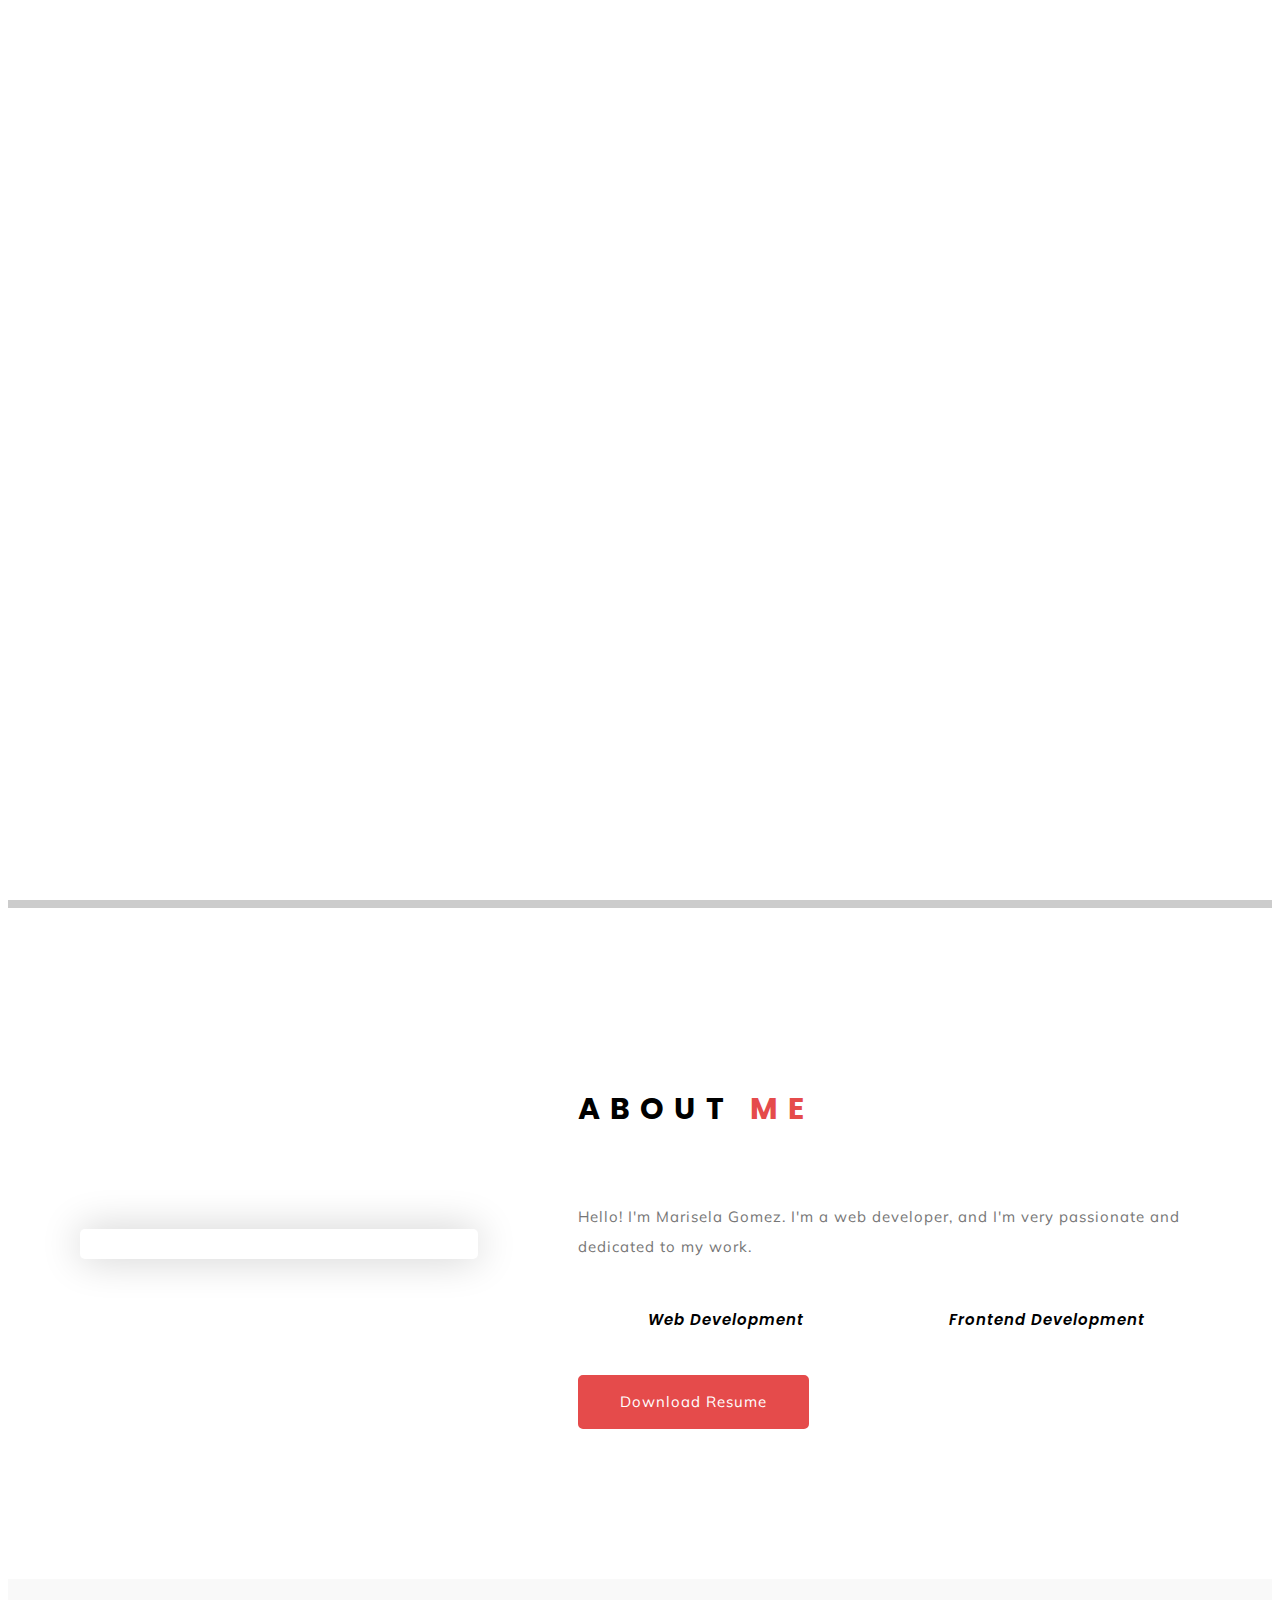
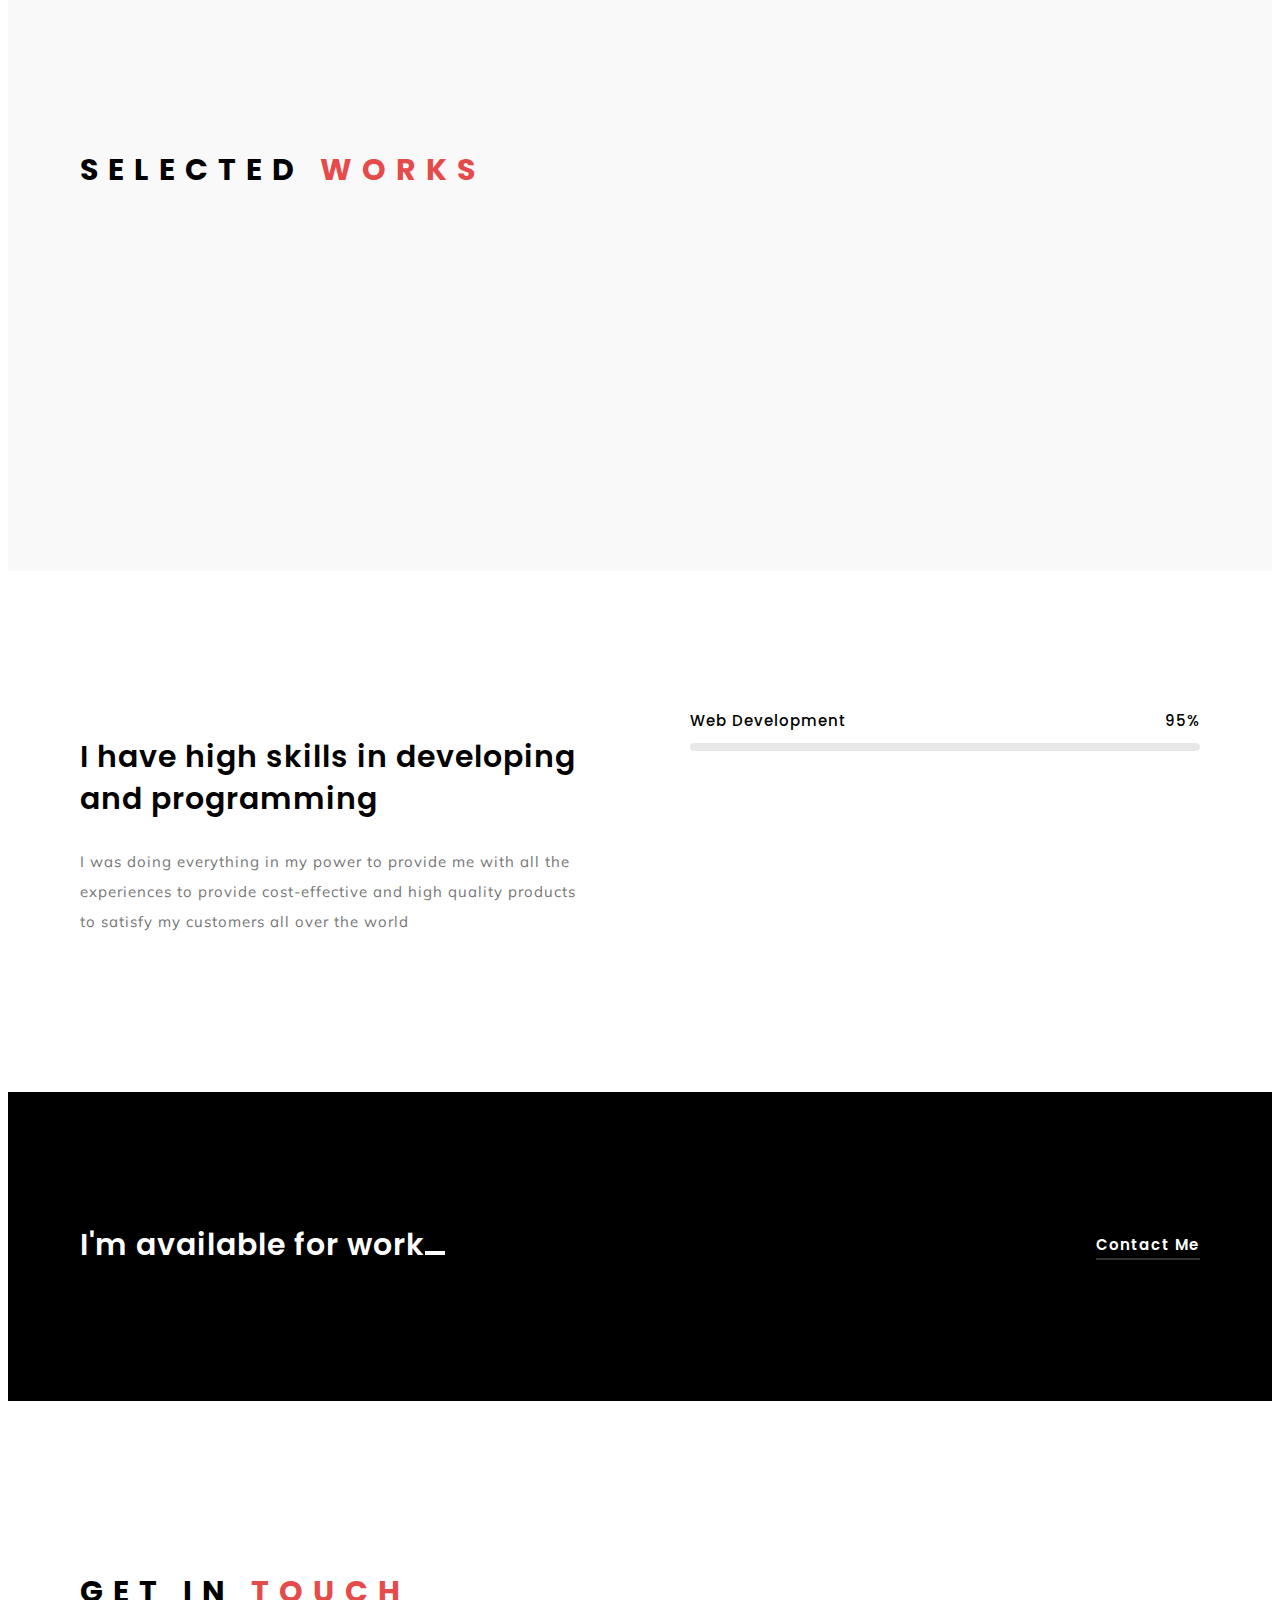
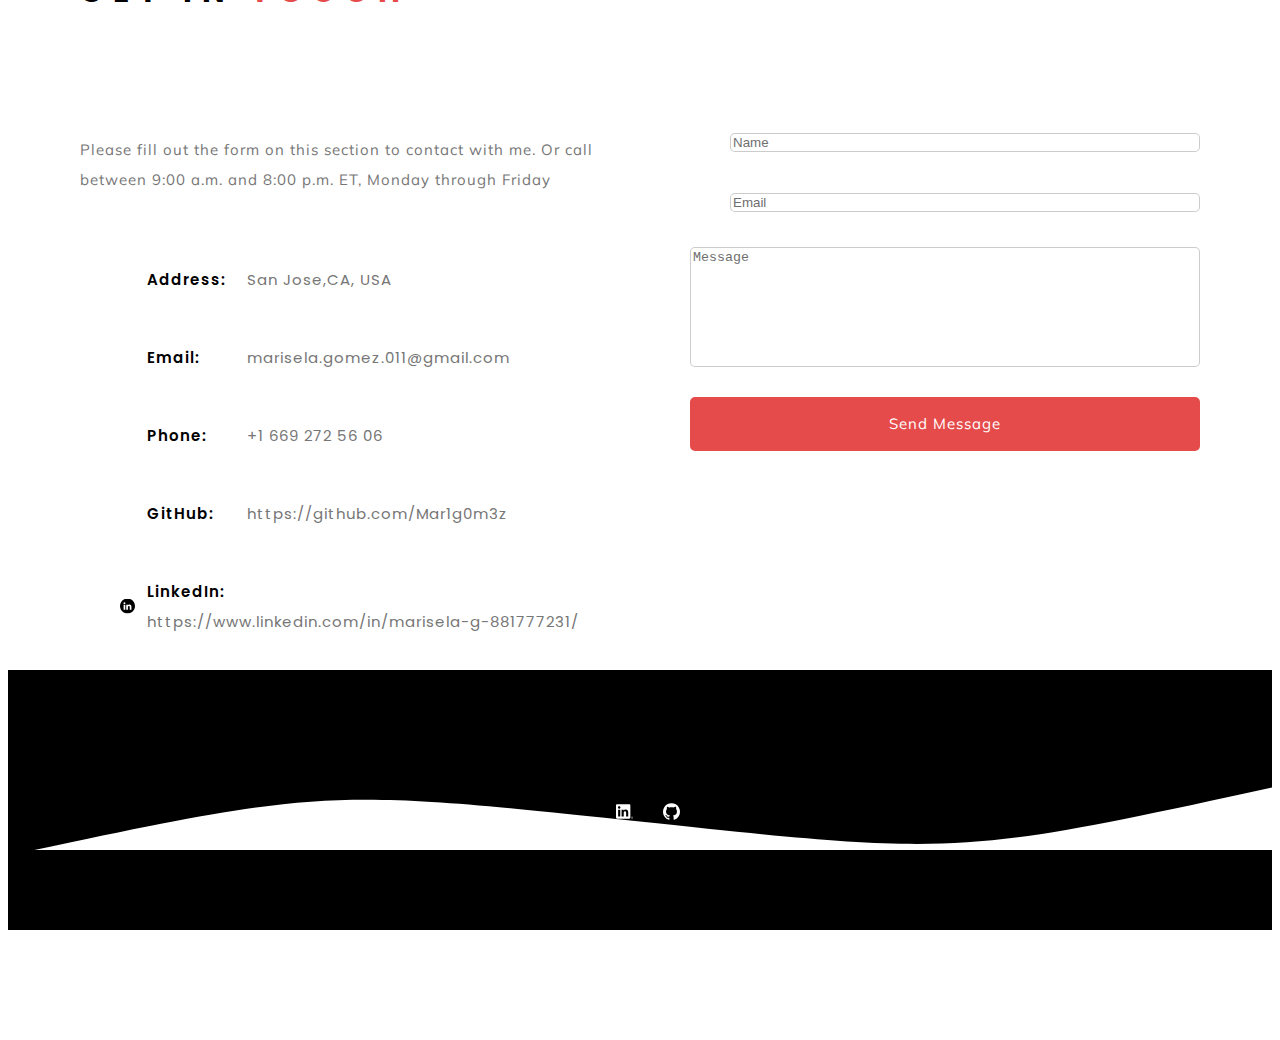
==== index.html @ 90b25f50 "oof" ====
<!DOCTYPE html>
<!--[if lt IE 7 ]><html class="ie ie6" lang="en"> <![endif]-->
<!--[if IE 7 ]><html class="ie ie7" lang="en"> <![endif]-->
<!--[if IE 8 ]><html class="ie ie8" lang="en"> <![endif]-->
<!--[if (gte IE 9)|!(IE)]><!-->
<html lang="en"> <!--<![endif]-->

<head>

	<meta http-equiv="Content-Type" content="text/html; charset=utf-8" />

	<link rel="icon" type="image/png" href="img/favicon.png" />

	<meta name="description" content="Marisela Portfolio">
	<meta name="author" content="Marketify">

	<meta name="viewport" content="width=device-width, initial-scale=1, maximum-scale=1">

	<title>Marisela| Software Engineer</title>

	<!-- STYLES -->
	<link
		href="https://fonts.googleapis.com/css2?family=Mulish:ital,wght@0,200;0,300;0,400;0,500;0,600;0,700;0,800;0,900;1,200;1,300;1,400;1,500;1,600;1,700;1,800;1,900&family=Poppins:ital,wght@0,300;0,400;0,500;0,600;0,700;0,800;0,900;1,300;1,400;1,500;1,600;1,700;1,800;1,900&display=swap"
		rel="stylesheet">


	<link rel="stylesheet" type="text/css" href="css/plugins.css" />
	<link rel="stylesheet" type="text/css" href="css/colors.css" />
	<link rel="stylesheet" type="text/css" href="css/darkMode.css" />
	<link rel="stylesheet" type="text/css" href="css/style.css" />
	<!--[if lt IE 9]> <script type="text/javascript" src="js/modernizr.custom.js"></script> <![endif]-->
	<!-- /STYLES -->

</head>

<body> <!-- FOR DARK MODE: Add class "dark" Example: <body class="dark"> -->

	<!-- PRELOADER -->
	<script>
		document.getElementById('contact_form').onsubmit = function (e) {
			// Prevent default form submission
			e.preventDefault();

			// Store form data
			const formData = {
				name: document.getElementById('name').value,
				email: document.getElementById('email').value,
				message: document.getElementById('message').value,
			};
			localStorage.setItem('formData', JSON.stringify(formData));

			// Redirect to the success page
			window.location.href = '/success.html';
		};
	</script>
	<div id="preloader">
		<div class="loader_line"></div>
	</div>
	<!-- /PRELOADER -->

	<!-- WRAPPER ALL -->
	<div class="grax_tm_all_wrap" data-magic-cursor="" data-color="crimson">

		<!-- MAGIC CURSOR VALUES: "", hide -->
		<!-- COLOR VALUES: blue, green, brown, pink, orange, black, white, purple, sky, cadetBlue, crimson, olive, red -->

		<!-- SETTINGS -->
		<div class="grax_tm_settings">
			<div class="icon">
				<img class="svg" src="img/svg/setting.svg" alt="" />
				<a class="link" href="#"></a>
			</div>
			<div class="wrapper">
				<ul class="direction">
					<li><a class="active light" href="#"><img class="svg" src="img/svg/weather.svg" alt=" /"></a></li>
					<li><a class="dark" href="#"><img class="svg" src="img/svg/islam.svg" alt=" /"></a></li>
				</ul>
				<span class="title">Unlimited Colors</span>
				<ul class="colors">
					<li><a class="blue" href="#"></a></li>
					<li><a class="green" href="#"></a></li>
					<li><a class="brown" href="#"></a></li>
					<li><a class="pink" href="#"></a></li>
					<li><a class="orange" href="#"></a></li>
					<li class="bl"><a class="black" href="#"></a></li>
					<li class="wh"><a class="white" href="#"></a></li>
					<li><a class="purple" href="#"></a></li>
					<li><a class="sky" href="#"></a></li>
					<li><a class="cadetBlue" href="#"></a></li>
					<li><a class="crimson" href="#"></a></li>
					<li><a class="olive" href="#"></a></li>
					<li><a class="red" href="#"></a></li>
				</ul>
				<span class="title">Magic Cursor</span>
				<ul class="cursor">
					<li><a class="showme show" href="#"></a></li>
					<li><a class="hide" href="#"><img class="svg" src="img/svg/arrow.svg" alt="" /></a></li>
				</ul>
			</div>
		</div>
		<!-- /SETTINGS -->

		<!-- MODALBOX NEWS -->
		<div class="grax_tm_modalbox_news">
			<div class="box_inner">
				<div class="close">
					<a href="#"><img class="svg" src="img/svg/cancel.svg" alt="" /></a>
				</div>
				<div class="description_wrap scrollable">
				</div>
			</div>
		</div>
		<!-- /MODALBOX NEWS -->

		<!-- TOPBAR -->
		<div class="grax_tm_topbar">
			<div class="container">
				<div class="topbar_inner">
					<div class="logo">
						<a class="dark" href="#"><img src="img/logo/dark.png" alt="" /></a>
						<a class="light" href="#"><img src="img/logo/logo.png" alt="" /></a>
					</div>
					<div class="menu">
						<ul class="anchor_nav">
							<li class="current"><a href="#home">Home</a></li>
							<li><a href="#about">About</a></li>
							<li><a href="#portfolio">Portfolio</a></li>

							<li><a href="#contact">Contact</a></li>
						</ul>
					</div>
				</div>
			</div>
		</div>
		<!-- /TOPBAR -->

		<!-- MOBILE MENU -->
		<div class="grax_tm_mobile_menu">
			<div class="topbar_inner">
				<div class="container bigger">
					<div class="topbar_in">
						<div class="logo">
							<a href="#"><img src="img/logo/dark.png" alt="" /></a>
						</div>
						<div class="my_trigger">
							<div class="hamburger hamburger--collapse-r">
								<div class="hamburger-box">
									<div class="hamburger-inner"></div>
								</div>
							</div>
						</div>
					</div>
				</div>
			</div>
			<div class="dropdown">
				<div class="container">
					<div class="dropdown_inner">
						<ul class="anchor_nav">
							<li><a href="#home">Home</a></li>
							<li><a href="#about">About</a></li>
							<li><a href="#portfolio">Portfolio</a></li>

							<li><a href="#contact">Contact</a></li>
						</ul>
					</div>
				</div>
			</div>
		</div>
		<!-- /MOBILE MENU -->

		<!-- HERO -->
		<div class="grax_tm_hero" id="home">
			<div class="bg">
				<div class="image" data-img-url="img/slider/1.png"></div>
				<div class="overlay"></div>
			</div>
			<div class="content">
				<div class="container">
					<div class="details" data-animation="toTop">
						<!-- Animation Values: toTop, toRight, scale, rotate -->
						<h3 class="fn_animation name">Marisela Gomez</h3>
						<span class="fn_animation job">Web &amp; Software Developer</span>
					</div>
					<div class="grax_tm_down" data-skin="light">
						<div class="line_wrapper">
							<div class="line"></div>
						</div>
					</div>
				</div>
			</div>
		</div>
		<!-- /HERO -->

		<!-- ABOUT -->
		<div class="grax_tm_section" id="about">
			<div class="grax_tm_about">
				<div class="container">
					<div class="about_inner">
						<div class="left wow fadeInLeft" data-wow-duration="1.5s">
							<div class="image parallax" data-relative-input="true">
								<img src="img/placeholders/3-4.jpg" alt="" />
								<div class="main layer" data-img-url="img/about/1.png" data-depth="0.04"></div>
							</div>
						</div>
						<div class="right wow fadeInLeft" data-wow-duration="1.5s" data-wow-delay=".2s">
							<div class="grax_tm_title_holder">
								<h3>About <span>Me</span></h3>
							</div>
							<div class="text">
								<p>Hello! I'm Marisela Gomez. I'm a web developer, and I'm very passionate and dedicated
									to my work.</p>
							</div>
							<div class="list">
								<ul>
									<li>
										<div class="list_inner">
											<img class="svg" src="img/svg/checked.svg" alt="" />
											<span>Web Development</span>
										</div>
									</li>
									<li>
										<div class="list_inner">
											<img class="svg" src="img/svg/checked.svg" alt="" />
											<span>Frontend Development</span>
										</div>
									</li>

								</ul>
							</div>
							<div class="grax_tm_button">
								<a href="img/resume/resume.pdf" download>Download Resume</a>
							</div>
						</div>
					</div>
				</div>
			</div>
		</div>
		<!-- /ABOUT -->

		<!-- PORTFOLIO -->
		<div class="grax_tm_section" id="portfolio">
			<div class="grax_tm_portfolio">
				<div class="container">
					<div class="grax_tm_title_holder">
						<h3>Selected <span>Works</span></h3>
					</div>
					<div class="portfolio_list">
						<ul class="gallery_zoom my_waypoint">
							<li class="wow fadeInLeft" data-wow-duration="1.5s">
								<div class="list_inner">
									<div class="image">
										<img src="img/placeholders/1-1.jpg" alt="" />
										<div class="main" data-img-url="img/portfolio/1.jpg"></div>
									</div>
									<div class="overlay"></div>
									<div class="details">
										<span>Video</span>
										<h3>Sweet Fruit</h3>
									</div>
									<a class="grax_tm_full_link popup-youtube"
										href="https://www.youtube.com/watch?v=ICr_bOuM9Zo"></a>
								</div>
							</li>
							<li class="wow fadeInLeft" data-wow-duration="1.5s" data-wow-delay=".2s">
								<div class="list_inner">
									<div class="image">
										<img src="img/placeholders/1-1.jpg" alt="" />
										<div class="main" data-img-url="img/portfolio/2.jpg"></div>
									</div>
									<div class="overlay"></div>
									<div class="details">
										<span>Branding</span>
										<h3>Good Present</h3>
									</div>
									<a class="grax_tm_full_link zoom" href="img/portfolio/2.jpg"></a>
								</div>
							</li>
							<li class="wow fadeInLeft" data-wow-duration="1.5s" data-wow-delay=".4s">
								<div class="list_inner">
									<div class="image">
										<img src="img/placeholders/1-1.jpg" alt="" />
										<div class="main" data-img-url="img/portfolio/3.jpg"></div>
									</div>
									<div class="overlay"></div>
									<div class="details">
										<span>Design</span>
										<h3>Ice Cream</h3>
									</div>
									<a class="grax_tm_full_link zoom" href="img/portfolio/3.jpg"></a>
								</div>
							</li>
							<li class="wow fadeInLeft" data-wow-duration="1.5s">
								<div class="list_inner">
									<div class="image">
										<img src="img/placeholders/1-1.jpg" alt="" />
										<div class="main" data-img-url="img/portfolio/4.jpg"></div>
									</div>
									<div class="overlay"></div>
									<div class="details">
										<span>Video</span>
										<h3>Black Coffee</h3>
									</div>
									<a class="grax_tm_full_link popup-youtube"
										href="https://www.youtube.com/watch?v=ICr_bOuM9Zo"></a>
								</div>
							</li>
							<li class="wow fadeInLeft" data-wow-duration="1.5s" data-wow-delay=".2s">
								<div class="list_inner">
									<div class="image">
										<img src="img/placeholders/1-1.jpg" alt="" />
										<div class="main" data-img-url="img/portfolio/5.jpg"></div>
									</div>
									<div class="overlay"></div>
									<div class="details">
										<span>Branding</span>
										<h3>Blue Lemon</h3>
									</div>
									<a class="grax_tm_full_link zoom" href="img/portfolio/5.jpg"></a>
								</div>
							</li>
							<li class="wow fadeInLeft" data-wow-duration="1.5s" data-wow-delay=".4s">
								<div class="list_inner">
									<div class="image">
										<img src="img/placeholders/1-1.jpg" alt="" />
										<div class="main" data-img-url="img/portfolio/7.jpg"></div>
									</div>
									<div class="overlay"></div>
									<div class="details">
										<span>Design</span>
										<h3>Delicious Cherry</h3>
									</div>
									<a class="grax_tm_full_link zoom" href="img/portfolio/7.jpg"></a>
								</div>
							</li>
						</ul>
					</div>
				</div>
			</div>
		</div>
		<!-- /PORTFOLIO -->

		<!-- PROGRESS -->
		<div class="grax_tm_progress_part">
			<div class="container">
				<div class="part_inner">
					<div class="left wow fadeInLeft" data-wow-duration="1.5s">
						<h3>I have high skills in developing and programming</h3>
						<p>I was doing everything in my power to provide me with all the experiences to provide
							cost-effective and high quality products to satisfy my customers all over the world</p>
					</div>
					<div class="right wow fadeInLeft" data-wow-duration="1.5s" data-wow-delay=".2s">
						<div class="kioto_progress">
							<div class="progress_inner" data-value="95">
								<span><span class="label">Web Development</span><span class="number">95%</span></span>
								<div class="background">
									<div class="bar">
										<div class="bar_in"></div>
									</div>
								</div>
							</div>

						</div>
					</div>
				</div>
			</div>
		</div>
		<!-- /PROGRESS -->

		<!-- TALK -->
		<div class="grax_tm_section">
			<div class="grax_tm_talk">
				<div class="container">
					<div class="talk_inner">
						<div class="text wow fadeInLeft" data-wow-duration="1.5s">
							<h3><span>I'm available for work</span></h3>
						</div>
						<div class="button wow fadeInLeft anchor" data-wow-duration="1.5s" data-wow-delay=".2s">
							<a href="#contact">Contact Me</a>
						</div>
					</div>
				</div>
			</div>
		</div>
		<!-- /TALK -->



		<!-- CONTACT -->
		<div class="grax_tm_contact" id="contact">
			<div class="container">
				<div class="grax_tm_title_holder">
					<h3>Get in <span>Touch</span></h3>
				</div>
				<div class="contact_inner">
					<div class="left wow fadeInLeft" data-wow-duration="1s">
						<div class="text">
							<p>Please fill out the form on this section to contact with me. Or call between 9:00 a.m.
								and 8:00 p.m. ET, Monday through Friday</p>
						</div>
						<div class="info_list">
							<ul>
								<li>
									<div class="list_inner">
										<img class="svg" src="img/svg/location.svg" alt="" />
										<p><span class="first">Address:</span><span class="second">San Jose,CA,
												USA</span></p>
									</div>
								</li>
								<li>
									<div class="list_inner">
										<img class="svg" src="img/svg/email.svg" alt="" />
										<p><span class="first">Email:</span><span class="second"><a
													href="mailto:marisela.gomez.011@gmail.com?subject=Contact%20from%20Website&body=Hi%20Marisela,%0D%0A%0D%0AI%20wanted%20to%20ask%20about...">marisela.gomez.011@gmail.com</a>
												</a></span></p>
									</div>
								</li>
								<li>
									<div class="list_inner">
										<img class="svg" src="img/svg/phone.svg" alt="" />
										<p><span class="first">Phone:</span><span class="second"><a href="#">+1 669 272
													56 06</a></span></p>
									</div>
								</li>
								<li>
									<div class="list_inner">
										<img class="svg" src="img/svg/social/github.svg" alt="" />
										<p><span class="first">GitHub:</span><span class="second"><a
													href="https://github.com/Mar1g0m3z"
													target="_blank">https://github.com/Mar1g0m3z</a></span>
										</p>
									</div>
								</li>
								<li>
									<div class="list_inner">
										<img class="svg" src="img/svg/social/linkedin.svg" alt="" />
										<p><span class="first">LinkedIn:</span><span class="second"><a
													href="https://www.linkedin.com/in/marisela-g-881777231"
													target="_blank">https://www.linkedin.com/in/marisela-g-881777231/</a></span>
										</p>
									</div>
								</li>

							</ul>
						</div>
					</div>
					<div class="right wow fadeInLeft" data-wow-duration="1s" data-wow-delay=".2s">
						<div class="fields">
							<form method="POST" class="contact_form" id="contact_form">
								<div class="returnmessage"
									data-success="Your message has been received, We will contact you soon."></div>
								<div class="empty_notice"><span>Please Fill Required Fields</span></div>
								<div class="first">
									<ul>
										<li>
											<input id="name" type="text" placeholder="Name" name="name">
										</li>
										<li>
											<input id="email" type="text" placeholder="Email" name="email">
										</li>
									</ul>
								</div>
								<div class="last">
									<textarea id="message" placeholder="Message" name="message"></textarea>
								</div>
								<div class="grax_tm_button">
									<a id="send_message"
										onclick="document.getElementById('contact_form').submit(); return false;">Send
										Message</a>

									<!-- If you want to change mail address to yours, please open modal.php and go to line 4 -->

							</form>
						</div>
					</div>
				</div>
			</div>
		</div>
		<!-- /CONTACT -->

		<!-- COPYRIGHT -->
		<div class="grax_tm_section">
			<div class="grax_tm_copyright">
				<div class="my_wave">
					<svg width="100%" height="100%" version="1.1" xmlns="http://www.w3.org/2000/svg">
						<defs></defs>
						<path id="wave_img" data-color="#fff"
							d="M 0 185.609 C 317.16666666666663 118.136 317.16666666666663 118.136 634.3333333333333 151.87 C 951.4999999999999 185.609 951.4999999999999 185.609 1268.6666666666665 116.402 C 1585.833333333333 47.195 1585.833333333333 47.195 1903 131.925 L 1903 507 L 0 507 Z"
							fill="#fff"></path>
					</svg>
				</div>
				<div class="container">
					<div class="copyright_inner">
						<div class="logo wow fadeInLeft" data-wow-duration="1s">
							<img src="img/logo/logo.png" alt="" />
						</div>
						<div class="social wow fadeInLeft" data-wow-duration="1s" data-wow-delay=".2s">
							<ul>
								<li><a href="https://www.linkedin.com/in/marisela-g-881777231" target="_blank"><img
											class="svg" src="img/svg/social/linkedin-white.svg" alt="" /></a>
								</li>
								<li><a href="https://github.com/Mar1g0m3z" target="_blank"><img class="svg"
											src="img/svg/social/github-white.svg" alt="" /></a>
								</li>

								<!-- You can download another svg icons from here for free https://www.flaticon.com -->
							</ul>
						</div>
						<div class="copy wow fadeInLeft" data-wow-duration="1s" data-wow-delay=".4s">

						</div>
					</div>
				</div>
			</div>
		</div>
		<!-- /COPYRIGHT -->

		<!-- CURSOR -->
		<div class="mouse-cursor cursor-outer"></div>
		<div class="mouse-cursor cursor-inner"></div>
		<!-- /CURSOR -->

		<!-- START: Page Progress -->
		<div class="progressbar">
			<a href="#"><span class="text">To Top</span></a>
			<span class="line"></span>
		</div>
		<!-- END: Page Progress -->

	</div>
	<!-- / WRAPPER ALL -->

	<!-- SCRIPTS -->
	<script src="js/jquery.js"></script>
	<!--[if lt IE 10]> <script type="text/javascript" src="js/ie8.js"></script> <![endif]-->
	<script src="js/plugins.js"></script>
	<script src="js/init.js"></script>
	<!-- /SCRIPTS -->

</body>

</html>
---- css/style.css ----
@charset "utf-8";
/*
/*	Copyright (c) 2022 Marketify
/*	Author: Marketify
/*	This file is made for CURRENT TEMPLATE


01) GRAX BASE
02) GRAX TOPBAR
03) GRAX MOBILE MENU
04) GRAX HERO
05) GRAX ABOUT
06) GRAX PORTFOLIO
07) GRAX TALK
08) GRAX NEWS
09) GRAX CONTACT
10) GRAX COPYRIGHT
11) GRAX CURSOR
12) GRAX PARTICLE EFFECT
13) GRAX GLITCH EFFECT
14) GRAX MEDIA QUERIES (FOR SMALL DEVIVES)


/*---------------------------------------------------*/
/*	01) GRAX BASE
/*---------------------------------------------------*/

html {
	overflow-x: hidden;
	padding: 0px;
	margin: 0px;
}
body {
	font-family: "Mulish";
	font-size: 15px;
	line-height: 30px;
	letter-spacing: 1px;
	word-wrap: break-word;
	font-weight: 400;
	background-color: #fff;
	color: #767676;
}
svg {
	fill: currentcolor;
	width: 15px;
	height: 15px;
}
img.svg {
	width: 15px;
	height: 15px;
}
::-webkit-input-placeholder {
	/* WebKit, Blink, Edge */
	color: #6f6f6f;
}
:-moz-placeholder {
	/* Mozilla Firefox 4 to 18 */
	color: #6f6f6f;
	opacity: 1;
}
::-moz-placeholder {
	/* Mozilla Firefox 19+ */
	color: #6f6f6f;
	opacity: 1;
}
:-ms-input-placeholder {
	/* Internet Explorer 10-11 */
	color: #6f6f6f;
}
::-ms-input-placeholder {
	/* Microsoft Edge */
	color: #6f6f6f;
}

::placeholder {
	/* Most modern browsers support this now. */
	color: #6f6f6f;
}

.container {
	max-width: 1200px;
	width: 100%;
	margin-left: auto;
	margin-right: auto;
	height: auto;
	padding: 0px 40px;
	position: relative;
	clear: both;
}

h1,
h2,
h3,
h4,
h5,
h6 {
	font-weight: 500;
	line-height: 1.4;
	font-family: "Poppins";
	color: #000;
}

h1 {
	font-size: 45px;
}
h2 {
	font-size: 36px;
}
h3 {
	font-size: 30px;
}
h4 {
	font-size: 24px;
}
h5 {
	font-size: 20px;
}
h6 {
	font-size: 16px;
}

.grax_tm_all_wrap {
	width: 100%;
	height: auto;
	clear: both;
	float: left;
	position: relative;
}
.grax_tm_all_wrap,
.grax_tm_all_wrap * {
	-webkit-box-sizing: border-box; /* Safari/Chrome, other WebKit */
	-moz-box-sizing: border-box; /* Firefox, other Gecko */
	box-sizing: border-box; /* Opera/IE 8+ */
}
.grax_tm_section {
	width: 100%;
	height: auto;
	clear: both;
	float: left;
}
#preloader {
	position: fixed;
	left: 0;
	top: 0;
	height: 100vh;
	width: 100%;
	z-index: 99999;
	display: flex;
}
#preloader:before,
#preloader:after {
	content: "";
	position: absolute;
	left: 0;
	top: 0;
	width: 50%;
	height: 100%;
	z-index: -1;
	background-color: #fff;
	-webkit-transition: all 0.3s ease 0s;
	-o-transition: all 0.3s ease 0s;
	transition: all 0.3s ease 0s;
}
#preloader:after {
	left: auto;
	right: 0;
}
#preloader .loader_line {
	margin: auto;
	width: 1px;
	height: 250px;
	position: relative;
	overflow: hidden;
	-webkit-transition: all 0.8s ease 0s;
	-o-transition: all 0.8s ease 0s;
	transition: all 0.8s ease 0s;
}
.loader_line:before {
	content: "";
	position: absolute;
	left: 0;
	top: 50%;
	width: 1px;
	height: 0%;
	-webkit-transform: translateY(-50%);
	-ms-transform: translateY(-50%);
	-o-transform: translateY(-50%);
	transform: translateY(-50%);
	background-color: #000;
	-webkit-animation: lineheight 1000ms ease-in-out 0s forwards;
	-o-animation: lineheight 1000ms ease-in-out 0s forwards;
	animation: lineheight 1000ms ease-in-out 0s forwards;
}
.loader_line:after {
	content: "";
	position: absolute;
	left: 0;
	top: 0;
	width: 1px;
	height: 100%;
	background-color: #c8c8c8;
	-webkit-transform: translateY(-100%);
	-ms-transform: translateY(-100%);
	-o-transform: translateY(-100%);
	transform: translateY(-100%);
	-webkit-animation: lineround 1200ms linear 0s infinite;
	-o-animation: lineround 1200ms linear 0s infinite;
	animation: lineround 1200ms linear 0s infinite;
	animation-delay: 2000ms;
}

@keyframes lineheight {
	0% {
		height: 0%;
	}
	100% {
		height: 100%;
	}
}

@keyframes lineround {
	0% {
		-webkit-transform: translateY(-100%);
		-ms-transform: translateY(-100%);
		-o-transform: translateY(-100%);
		transform: translateY(-100%);
	}
	100% {
		-webkit-transform: translateY(200%);
		-ms-transform: translateY(200%);
		-o-transform: translateY(200%);
		transform: translateY(200%);
	}
}

/*hiding all*/
.preloaded .loader_line:after {
	opacity: 0;
}
.preloaded .loader_line {
	opacity: 0;
	height: 100% !important;
}
.preloaded:before,
.preloaded:after {
	-webkit-animation: preloadedzero 300ms ease-in-out 500ms forwards;
	-o-animation: preloadedzero 300ms ease-in-out 500ms forwards;
	animation: preloadedzero 300ms ease-in-out 500ms forwards;
}
@keyframes preloadedzero {
	0% {
		width: 50%;
	}
	100% {
		width: 0%;
	}
}

/*---------------------------------------------------*/
/*	02) GRAX TOPBAR
/*---------------------------------------------------*/

.grax_tm_topbar {
	left: 0px;
	right: 0px;
	position: fixed;
	z-index: 10;
	padding: 30px 0px;
	transform: translateY(-101%);

	-webkit-transition: all 0.3s ease;
	-moz-transition: all 0.3s ease;
	-ms-transition: all 0.3s ease;
	-o-transition: all 0.3s ease;
	transition: all 0.3s ease;
}
.grax_tm_topbar.opened {
	transform: translateY(0);
}
.grax_tm_topbar.animate {
	background-color: #fff;
	padding: 25px 0px;
	box-shadow: 0px 0px 10px rgba(0, 0, 0, 0.1);
}
.grax_tm_topbar .topbar_inner {
	width: 100%;
	height: auto;
	clear: both;
	display: flex;
	align-items: center;
	justify-content: space-between;
}
.grax_tm_topbar .logo .dark {
	display: none;
}
.grax_tm_topbar.animate .logo .dark {
	display: block;
}
.grax_tm_topbar.animate .logo .light {
	display: none;
}
.grax_tm_topbar .logo img {
	max-width: 100px;
}
.grax_tm_topbar .logo a {
	display: inline-block;
}
.grax_tm_topbar .menu ul {
	margin: 0px;
	list-style-type: none;
}
.grax_tm_topbar .menu ul li {
	margin: 0px 30px 0px 0px;
	display: inline-block;
}
.grax_tm_topbar .menu ul li:last-child {
	margin-right: 0px;
}
.grax_tm_topbar .menu ul li a {
	text-decoration: none;
	color: #fff;
	font-family: "Poppins";
	font-weight: 500;
	transition: all 0.3s ease;
}
.grax_tm_topbar .menu ul li.current a {
	color: #e54b4b;
}
.grax_tm_topbar .menu ul li a:hover {
	color: #e54b4b;
}
.grax_tm_topbar.animate .menu ul li a {
	color: #000;
}

/*---------------------------------------------------*/
/*	03) GRAX MOBILE MENU
/*---------------------------------------------------*/

.grax_tm_mobile_menu {
	width: 100%;
	height: auto;
	position: relative;
	top: 0px;
	left: 0px;
	display: none;
	z-index: 10;
}
.grax_tm_mobile_menu .topbar_inner {
	width: 100%;
	height: auto;
	float: left;
	clear: both;
	background-color: #fff;
	padding: 20px 0px;
	border-bottom: 1px solid rgba(0, 0, 0, 0.2);
}
.grax_tm_mobile_menu .topbar_in {
	width: 100%;
	height: auto;
	clear: both;
	float: left;
	display: flex;
	align-items: center;
	justify-content: space-between;
}
.my_trigger .hamburger {
	padding: 15px 15px;
	display: inline-block;
	cursor: pointer;
	transition-property: opacity, filter;
	transition-duration: 0.15s;
	transition-timing-function: linear;
	font: inherit;
	color: inherit;
	text-transform: none;
	background-color: transparent;
	border: 0;
	margin: 0;
	overflow: visible;
}
.my_trigger .hamburger-box {
	width: 30px;
	height: 18px;
	display: inline-block;
	position: relative;
}
.my_trigger .hamburger-inner {
	display: block;
	top: 50%;
	margin-top: -2px;
}
.my_trigger .hamburger-inner,
.hamburger-inner::before,
.hamburger-inner::after {
	width: 30px;
	height: 2px;
	background-color: #333333;
	position: absolute;
	transition-property: transform;
	transition-duration: 0.15s;
	transition-timing-function: ease;

	-webkit-border-radius: 4px;
	-moz-border-radius: 4px;
	border-radius: 4px;
}
.my_trigger .hamburger-inner::before,
.my_trigger .hamburger-inner::after {
	content: "";
	display: block;
}
.my_trigger .hamburger-inner::before {
	top: -8px;
}
.my_trigger .hamburger-inner::after {
	bottom: -10px;
}
.my_trigger .hamburger--collapse-r .hamburger-inner {
	top: auto;
	bottom: 0;
	transition-duration: 0.13s;
	transition-delay: 0.13s;
	transition-timing-function: cubic-bezier(0.55, 0.055, 0.675, 0.19);
}
.my_trigger .hamburger--collapse-r .hamburger-inner::after {
	top: -16px;
	transition: top 0.2s 0.2s cubic-bezier(0.33333, 0.66667, 0.66667, 1),
		opacity 0.1s linear;
}
.my_trigger .hamburger--collapse-r .hamburger-inner::before {
	transition: top 0.12s 0.2s cubic-bezier(0.33333, 0.66667, 0.66667, 1),
		transform 0.13s cubic-bezier(0.55, 0.055, 0.675, 0.19);
}
.my_trigger .hamburger--collapse-r.is-active .hamburger-inner {
	transform: translate3d(0, -10px, 0) rotate(45deg);
	transition-delay: 0.22s;
	transition-timing-function: cubic-bezier(0.215, 0.61, 0.355, 1);
}
.my_trigger .hamburger--collapse-r.is-active .hamburger-inner::after {
	top: 0;
	opacity: 0;
	transition: top 0.2s cubic-bezier(0.33333, 0, 0.66667, 0.33333),
		opacity 0.1s 0.22s linear;
}
.my_trigger .hamburger--collapse-r.is-active .hamburger-inner::before {
	top: 0;
	transform: rotate(90deg);
	transition: top 0.1s 0.16s cubic-bezier(0.33333, 0, 0.66667, 0.33333),
		transform 0.13s 0.25s cubic-bezier(0.215, 0.61, 0.355, 1);
}
.my_trigger .hamburger {
	padding: 0px;
	height: 100%;
	display: table-cell;
	vertical-align: middle;
}
.my_trigger .hamburger-box {
	display: block;
}
.my_trigger .hamburger .hamburger-inner::before,
.my_trigger .hamburger .hamburger-inner::after,
.my_trigger .hamburger .hamburger-inner {
	background-color: #000;
	width: 30px;

	-webkit-transition: all 0.3s ease;
	-moz-transition: all 0.3s ease;
	-ms-transition: all 0.3s ease;
	-o-transition: all 0.3s ease;
	transition: all 0.3s ease;
}
.grax_tm_mobile_menu .dropdown {
	width: 100%;
	height: auto;
	clear: both;
	float: left;
	background-color: #fff;
	border-bottom: 1px solid rgba(0, 0, 0, 0.2);
	display: none;
}
.grax_tm_mobile_menu .dropdown .dropdown_inner {
	width: 100%;
	height: auto;
	clear: both;
	float: left;
	padding: 25px 0px;
}
.grax_tm_mobile_menu .dropdown .dropdown_inner ul {
	margin: 0px;
	list-style-type: none;
}
.grax_tm_mobile_menu .dropdown .dropdown_inner ul li {
	margin: 0px;
	float: left;
	width: 100%;
}
.grax_tm_mobile_menu .dropdown .dropdown_inner ul li a {
	text-decoration: none;
	color: #000;
	display: inline-block;
	padding: 4px 0px;
	font-family: "Montserrat";
	font-weight: 500;
}
.grax_tm_mobile_menu .logo img {
	max-width: 70px;
}

/*---------------------------------------------------*/
/*	04) GRAX HERO
/*---------------------------------------------------*/

.grax_tm_hero {
	width: 100%;
	height: 100vh;
	clear: both;
	float: left;
	position: relative;
	clip-path: polygon(0 0, 100% 0, 100% 100%, 25% 100%, 0 100%);
	overflow: hidden;

	-webkit-transition: all 0.3s ease;
	-moz-transition: all 0.3s ease;
	-ms-transition: all 0.3s ease;
	-o-transition: all 0.3s ease;
	transition: all 0.3s ease;
}
.grax_tm_hero.creative {
	clip-path: none;
}
.grax_tm_hero.creative.shape {
	clip-path: none;
}
.grax_tm_hero.shape {
	clip-path: polygon(0 0, 100% 0, 100% 83%, 25% 100%, 0 83%);
}
.grax_tm_hero .bg {
	position: absolute;
	top: 0px;
	bottom: 0px;
	left: 0px;
	right: 0px;
}
.grax_tm_hero .bg .image {
	position: absolute;
	top: 0px;
	bottom: 0px;
	left: 0px;
	right: 0px;
	background-repeat: no-repeat;
	background-size: cover;
	background-position: center;
}
.grax_tm_hero .bg .overlay {
	position: absolute;
	top: 0px;
	bottom: 0px;
	left: 0px;
	right: 0px;
	z-index: 1;
	background-color: rgba(0, 0, 0, 0.2);
}
.grax_tm_hero .content {
	width: 100%;
	height: 100%;
	float: left;
	position: relative;
	z-index: 2;
}
.grax_tm_hero .container {
	height: 100%;
}
.grax_tm_hero .details {
	position: absolute;
	top: 50%;
	transform: translateY(-50%);
	z-index: 5;
}
.grax_tm_hero .name {
	font-size: 72px;
	font-weight: 700;
	color: #fff;
	margin-bottom: 11px;
}

.grax_tm_hero .details[data-animation="toTop"] .fn_animation .character {
	top: 15px;
}
.grax_tm_hero .details[data-animation="toTop"] .fn_animation .character.opened {
	top: 0px;
}

.grax_tm_hero .details[data-animation="toRight"] .fn_animation .character {
	right: 15px;
}
.grax_tm_hero
	.details[data-animation="toRight"]
	.fn_animation
	.character.opened {
	right: 0px;
}

.grax_tm_hero .details[data-animation="scale"] .fn_animation .character {
	opacity: 1;
	visibility: visible;
	transform: scale(0);
}
.grax_tm_hero .details[data-animation="scale"] .fn_animation .character.opened {
	transform: scale(1);
}

.grax_tm_hero .details[data-animation="rotate"] .fn_animation .character {
	transform: rotate(30deg);
}
.grax_tm_hero
	.details[data-animation="rotate"]
	.fn_animation
	.character.opened {
	transform: rotate(0);
}

.fn_animation {
	opacity: 0;
}
.fn_animation.ready {
	opacity: 1;
}
.fn_animation .character {
	display: inline-block;
	position: relative;
	opacity: 0;
	visibility: hidden;
	transform: translateZ(0);

	-webkit-transition: all 0.5s ease;
	-moz-transition: all 0.5s ease;
	-ms-transition: all 0.5s ease;
	-o-transition: all 0.5s ease;
	transition: all 0.5s ease;
}
.fn_animation .character.opened {
	opacity: 1;
	visibility: visible;
}
.fn_animation.job .character {
	-webkit-transition: all 0.4s ease;
	-moz-transition: all 0.4s ease;
	-ms-transition: all 0.4s ease;
	-o-transition: all 0.4s ease;
	transition: all 0.4s ease;
}
.grax_tm_hero .job {
	color: #ddd;
	letter-spacing: 1.5px;
	font-family: "Poppins";
	font-size: 17px;
	font-weight: 500;
	margin-bottom: 40px;
	max-width: 400px;
	font-style: italic;
}
.grax_tm_down {
	position: absolute;
	z-index: 7;
	bottom: 5%;
	display: none;
}
.grax_tm_down.opened {
	display: block;
}
.grax_tm_down[data-position="left"] {
	left: 0px;
}
.grax_tm_down[data-position="right"] {
	right: 0px;
}
.grax_tm_down[data-position="center"] {
	left: 50%;
	transform: translateX(-50%);
}
.grax_tm_down .line_wrapper {
	position: absolute;
	width: 1px;
	height: 100%;
	left: 0;
	right: 0;
	margin: 0px auto;
	opacity: 1;
	filter: alpha(opacity=100);
	-ms-filter: "progid:DXImageTransform.Microsoft.Alpha(Opacity=100)";
	visibility: visible;

	-webkit-transition: all 0.7s;
	-moz-transition: all 0.7s;
	-ms-transition: all 0.7s;
	-o-transition: all 0.7s;
	transition: all 0.7s;
}
.grax_tm_down .line_wrapper {
	width: 1px;
	height: 50px;
	background: none;
	display: block;
}
.grax_tm_down .line_wrapper:before {
	content: "";
	background-color: #000;
	width: 1px;
	height: 50%;
	display: block;
	top: 0;

	-webkit-animation: scroll-down 2s ease-in-out infinite;
	-ms-animation: scroll-down 2s ease-in-out infinite;
	animation: scroll-down 2s ease-in-out infinite;
}

@-webkit-keyframes scroll-down {
	0% {
		height: 0;
	}
	50% {
		height: 100%;
	}
	70% {
		height: 100%;
		transform: scaleY(0.5);
		transform-origin: bottom;
	}
	100% {
		height: 100%;
		transform: scaleY(0);
		transform-origin: bottom;
	}
}
.grax_tm_down[data-skin="light"] .line_wrapper:before {
	background-color: #fff;
}

/*---------------------------------------------------*/
/*	05) GRAX ABOUT
/*---------------------------------------------------*/

.grax_tm_about {
	width: 100%;
	height: auto;
	clear: both;
	float: left;
	background-color: #fff;
	margin-bottom: 150px;
	padding-top: 150px;
}
.grax_tm_about .about_inner {
	width: 100%;
	height: auto;
	clear: both;
	display: flex;
	align-items: center;
}
.grax_tm_about .left {
	width: 40%;
	padding-right: 50px;
}
.grax_tm_about .left .image {
	position: relative;
}
.grax_tm_about .left .image img {
	opacity: 0;
	min-width: 100%;
}
.grax_tm_about .left .main {
	position: absolute !important;
	top: 0px;
	bottom: 0px;
	left: 0px;
	right: 0px;
	background-repeat: no-repeat;
	background-position: center;
	background-size: cover;
	border-radius: 5px;
	box-shadow: 0px 0px 40px rgb(0 0 0 / 20%);
}
.grax_tm_about .right {
	width: 60%;
	padding-left: 50px;
}
.grax_tm_about .right .text {
	width: 100%;
	float: left;
	padding-top: 27px;
	padding-bottom: 28px;
}
.grax_tm_about .right .list {
	width: 100%;
	float: left;
	margin-bottom: 27px;
}
.grax_tm_about .right .list ul {
	margin: 0px 0px 0px -20px;
	list-style-type: none;
}
.grax_tm_about .right .list ul li {
	margin: 0px 0px 13px 0px;
	float: left;
	width: 50%;
	position: relative;
	padding-left: 20px;
}
.grax_tm_about .right .list ul li .list_inner {
	width: 100%;
	height: auto;
	clear: both;
	float: left;
	position: relative;
	padding-left: 30px;
}
.grax_tm_about .right .list ul li span {
	font-family: "Poppins";
	font-weight: 600;
	color: #000;
	font-style: italic;
}
.grax_tm_about .right .list ul li .svg {
	width: 15px;
	height: 15px;
	position: absolute;
	left: 0px;
	top: 50%;
	transform: translateY(-50%);
	color: #000;
	margin-top: -1px;
}
.grax_tm_button {
	width: 100%;
	height: auto;
	clear: both;
	float: left;
}
.grax_tm_button a {
	text-decoration: none;
	color: #fff;
	display: inline-block;
	background-color: #e54b4b;
	border: 2px solid #e54b4b;
	padding: 10px 40px;
	border-radius: 5px;

	-webkit-transition: all 0.3s ease;
	-moz-transition: all 0.3s ease;
	-ms-transition: all 0.3s ease;
	-o-transition: all 0.3s ease;
	transition: all 0.3s ease;
}
.grax_tm_button a:hover {
	background-color: transparent !important;
	color: #000;
}
.grax_tm_progress_part {
	width: 100%;
	height: auto;
	clear: both;
	float: left;
	padding: 135px 0px 140px 0px;
}
.grax_tm_progress_part .part_inner {
	width: 100%;
	height: auto;
	clear: both;
	display: flex;
}
.grax_tm_progress_part .left {
	width: 50%;
	padding-right: 50px;
}
.grax_tm_progress_part .left h3 {
	font-weight: 600;
	margin-bottom: 27px;
}
.grax_tm_progress_part .right {
	width: 50%;
	padding-left: 50px;
}
.kioto_progress {
	width: 100%;
	height: auto;
	clear: both;
	float: left;
}
.progress_inner {
	width: 100%;
	margin-bottom: 27px;
}
.progress_inner:last-child {
	margin-bottom: 0px;
}
.progress_inner > span {
	margin: 0px 0px 7px 0px;
	width: 100%;
	display: block;
	text-align: left;
	font-family: "Poppins";
	font-weight: 500;
	color: #000;
}
.progress_inner span.number {
	float: right;
}
.progress_inner .background {
	background: rgba(0, 0, 0, 0.09);
	width: 100%;
	min-width: 100%;
	position: relative;
	height: 8px;
	border-radius: 5px;
}
.progress_inner .background .bar_in {
	height: 100%;
	background: #e54b4b;
	width: 0px;
	overflow: hidden;
	border-radius: 5px;
}
.progress_inner .background .bar {
	width: 0px;
	height: 100%;
}
.progress_inner .background .bar.open {
	-webkit-animation: wow 2s cubic-bezier(0.165, 0.84, 0.44, 1); /* Safari 4+ */
	-moz-animation: wow 2s cubic-bezier(0.165, 0.84, 0.44, 1); /* Fx 5+ */
	animation: wow 2s cubic-bezier(0.165, 0.84, 0.44, 1); /* IE 10+ */
	width: 100%;
}

@-webkit-keyframes wow {
	0% {
		width: 0%;
	}
	100% {
		width: 100%;
	}
}
@-moz-keyframes wow {
	0% {
		width: 0%;
	}
	100% {
		width: 100%;
	}
}
@keyframes wow {
	0% {
		width: 0%;
	}
	100% {
		width: 100%;
	}
}

/*---------------------------------------------------*/
/*	06) GRAX PORTFOLIO
/*---------------------------------------------------*/

.grax_tm_title_holder {
	width: 100%;
	height: auto;
	clear: both;
	float: left;
}
.grax_tm_title_holder span {
	color: #e54b4b;
}
.grax_tm_title_holder h3 {
	text-transform: uppercase;
	font-weight: 700;
	letter-spacing: 10px;
}
.grax_tm_portfolio {
	width: 100%;
	height: auto;
	clear: both;
	float: left;
	padding: 140px 0px 100px 0px;
	background-color: #f9f9f9;
}
.grax_tm_portfolio .portfolio_list {
	width: 100%;
	height: auto;
	clear: both;
	float: left;
	padding-top: 90px;
}
.grax_tm_portfolio ul {
	margin: 0px 0px 0px -50px;
	list-style-type: none;
}
.grax_tm_portfolio ul li {
	margin: 0px 0px 50px 0px;
	float: left;
	width: 33.3333%;
	padding-left: 50px;
}
.grax_tm_portfolio ul li .list_inner {
	width: 100%;
	height: auto;
	clear: both;
	float: left;
	position: relative;
	border-radius: 5px;
	overflow: hidden;
}
.grax_tm_portfolio .image {
	position: relative;
}
.grax_tm_portfolio .image img {
	min-width: 100%;
	opacity: 0;
}
.grax_tm_portfolio .image .main {
	position: absolute;
	top: 0px;
	bottom: 0px;
	left: 0px;
	right: 0px;
	background-repeat: no-repeat;
	background-size: cover;
	background-position: center;
	border-radius: 5px;
}
.grax_tm_portfolio .overlay {
	position: absolute;
	top: 0px;
	bottom: 0px;
	left: 0px;
	right: 0px;
	z-index: 1;
	background-color: #f9f9f9;
	border-radius: 5px;

	opacity: 0;
	visibility: hidden;

	-webkit-transition: all 0.3s ease;
	-moz-transition: all 0.3s ease;
	-ms-transition: all 0.3s ease;
	-o-transition: all 0.3s ease;
	transition: all 0.3s ease;
}
.grax_tm_portfolio ul li .list_inner:hover .overlay {
	opacity: 1;
	visibility: visible;
}
.grax_tm_portfolio .details {
	position: absolute;
	bottom: 20px;
	left: 30px;
	z-index: 2;

	opacity: 0;
	visibility: hidden;

	-webkit-transition: all 0.3s ease;
	-moz-transition: all 0.3s ease;
	-ms-transition: all 0.3s ease;
	-o-transition: all 0.3s ease;
	transition: all 0.3s ease;
}
.grax_tm_portfolio ul li .list_inner:hover .details {
	opacity: 1;
	visibility: visible;
	bottom: 30px;
}
.grax_tm_portfolio .details span {
	font-family: "Poppins";
}
.grax_tm_portfolio .details h3 {
	font-size: 18px;
	font-weight: 600;
}
.grax_tm_full_link {
	position: absolute;
	top: 0px;
	bottom: 0px;
	left: 0px;
	right: 0px;
	z-index: 4;
}
.overlay_effect {
	position: absolute;
	top: 0px;
	bottom: 0px;
	left: 0px;
	right: 0px;
	z-index: 3;
	border-radius: 5px;
}
.overlay_effect:after {
	position: absolute;
	content: "";
	top: 0px;
	bottom: 0px;
	left: 0px;
	right: 0px;
	background-color: #f9f9f9;
	z-index: 1;
}
.overlay_effect:before {
	position: absolute;
	content: "";
	top: 0px;
	bottom: 0px;
	left: 0px;
	right: 0px;
}
.my_waypoint.load .overlay_effect:before {
	z-index: 2;
	background-color: #000;
	animation: anim 2s cubic-bezier(0.77, 0, 0.175, 1) both;
}
.my_waypoint.load .overlay_effect:after {
	animation: anim2 2s cubic-bezier(0.77, 0, 0.175, 1) both;
}

@keyframes anim {
	0% {
		transform: translateX(-100%);
	}
	50% {
		transform: translateX(0);
	}
	100% {
		transform: translateX(100%);
	}
}

@keyframes anim2 {
	0% {
		transform: translateX(0);
	}
	100% {
		transform: translateX(100%);
	}
}

/*---------------------------------------------------*/
/*	07) GRAX TALK
/*---------------------------------------------------*/

.grax_tm_talk {
	width: 100%;
	height: auto;
	clear: both;
	float: left;
	padding: 102px 20px 105px 20px;
	position: relative;
}
.grax_tm_talk:before {
	position: absolute;
	content: "";
	top: 0px;
	bottom: 0px;
	left: 0px;
	right: 0px;
	background-image: url(..//img/patterns/inspiration-geometry.png);
	background-repeat: repeat;
	opacity: 1; /**  If you choose lighter pattern image as background please Decrease opacity  **/
	z-index: 2;
}
.grax_tm_talk:after {
	position: absolute;
	content: "";
	top: 0px;
	bottom: 0px;
	left: 0px;
	right: 0px;
	background-color: #000;
	z-index: 1;
}
.grax_tm_talk .talk_inner {
	width: 100%;
	height: auto;
	clear: both;
	display: flex;
	align-items: center;
	justify-content: space-between;
	position: relative;
	z-index: 3;
}
.grax_tm_talk .text {
	padding-right: 20px;
}
.grax_tm_talk .text h3 {
	font-weight: 600;
	color: #fff;
}
.grax_tm_talk .text h3 span {
	position: relative;
}
.grax_tm_talk .text h3 span:before {
	position: absolute;
	content: "";
	width: 20px;
	height: 4px;
	background-color: #fff;
	bottom: 11px;
	left: 100%;
	opacity: 1;
	animation: myAnim 0.9s infinite;
	-moz-animation: myAnim 0.9s infinite;
	-webkit-animation: myAnim 0.9s infinite;
}
@keyframes myAnim {
	0% {
		opacity: 1;
	}
	50% {
		opacity: 0;
	}
	100% {
		opacity: 1;
	}
}
@-webkit-keyframes myAnim {
	0% {
		opacity: 1;
	}
	50% {
		opacity: 0;
	}
	100% {
		opacity: 1;
	}
}
@-moz-keyframes myAnim {
	0% {
		opacity: 1;
	}
	50% {
		opacity: 0;
	}
	100% {
		opacity: 1;
	}
}
.grax_tm_talk .text p {
	font-family: "Poppins";
}

.grax_tm_talk .button a {
	color: #fff;
	text-decoration: none;
	font-family: "Poppins";
	font-weight: 600;
	position: relative;
	display: inline-block;
}

.grax_tm_talk .button a:before {
	content: "";
	width: 100%;
	height: 2px;
	position: absolute;
	left: auto;
	right: 0;
	bottom: 0;
	background: rgba(255, 255, 255, 0.2);
}
.grax_tm_talk .button a:after {
	content: "";
	width: 0;
	height: 1px;
	position: absolute;
	left: auto;
	right: 0;
	bottom: 0;
	transition: width 0.6s cubic-bezier(0.25, 0.8, 0.25, 1) 0s;
	background: currentColor;
}
.grax_tm_talk .button a:hover:after {
	width: 100%;
	left: 0;
	right: auto;
}

/*---------------------------------------------------*/
/*	08) GRAX NEWS
/*---------------------------------------------------*/

.grax_tm_news {
	width: 100%;
	height: auto;
	clear: both;
	float: left;
	background-color: #f9f9f9;
	padding: 140px 0px 90px 0px;
}
.grax_tm_news .news_list {
	width: 100%;
	height: auto;
	clear: both;
	float: left;
	padding-top: 90px;
}
.grax_tm_news .news_list ul {
	margin: 0px 0px 0px -50px;
	list-style-type: none;
	display: flex;
	flex-wrap: wrap;
}
.grax_tm_news .news_list ul li {
	margin: 0px 0px 50px 0px;
	float: left;
	width: 33.3333%;
	padding-left: 50px;
}
.grax_tm_news .news_list ul li .list_inner {
	width: 100%;
	height: 100%;
	clear: both;
	float: left;
	position: relative;
}
.grax_tm_news .news_list ul li .image {
	position: relative;
	overflow: hidden;
}
.grax_tm_news .news_list ul li .image img {
	min-width: 100%;
	opacity: 0;
}
.grax_tm_news .news_list ul li .image .main {
	position: absolute;
	top: 0px;
	bottom: 0px;
	left: 0px;
	right: 0px;
	background-repeat: no-repeat;
	background-size: cover;
	background-position: center;
	transform: scale(1) translateZ(0);
	border-radius: 5px;

	-webkit-transition: all 0.3s ease;
	-moz-transition: all 0.3s ease;
	-ms-transition: all 0.3s ease;
	-o-transition: all 0.3s ease;
	transition: all 0.3s ease;
}
.grax_tm_news .news_list ul li .list_inner .image:hover .main {
	transform: scale(1.1) rotate(3deg);
}
.grax_tm_news .news_list ul li .details {
	width: 100%;
	float: left;
	padding-right: 15px;
	padding-top: 32px;
}
.grax_tm_news .news_list ul li .details .title {
	margin-bottom: 10px;
}
.grax_tm_news .news_list ul li .details .title a {
	text-decoration: none;
	color: #000;
	font-size: 18px;
	font-weight: 600;
	display: inline-block;

	-webkit-transition: all 0.3s ease;
	-moz-transition: all 0.3s ease;
	-ms-transition: all 0.3s ease;
	-o-transition: all 0.3s ease;
	transition: all 0.3s ease;
}
.grax_tm_news .news_list ul li .details .title a:hover {
	color: #e54b4b;
}
.grax_tm_news .news_list ul li .details .date {
	text-transform: uppercase;
	font-family: "Poppins";
	font-size: 12px;
	color: #767676;
	font-style: italic;
}
.grax_tm_news .news_list ul li .details .date a {
	text-decoration: none;
	color: #767676;

	-webkit-transition: all 0.3s ease;
	-moz-transition: all 0.3s ease;
	-ms-transition: all 0.3s ease;
	-o-transition: all 0.3s ease;
	transition: all 0.3s ease;
}
.grax_tm_news .news_list ul li .details .date a:hover {
	color: #e54b4b;
}
.grax_tm_news .news_list ul li .details .date span {
	position: relative;
	margin-left: 11px;
}
.grax_tm_news .news_list ul li .details .date span:before {
	position: absolute;
	content: "";
	margin-top: 1px;
	top: 50%;
	transform: translateY(-50%) rotate(15deg);
	right: 100%;
	background-color: #939393;
	width: 1px;
	height: 9px;
	margin-right: 7px;
}
.grax_tm_news .description {
	opacity: 0;
	visibility: hidden;
	position: absolute;
	z-index: -11;
	display: none;
}
body.modal {
	overflow-y: hidden;
}
.grax_tm_modalbox_news {
	position: fixed;
	top: 0px;
	left: 0px;
	right: 0px;
	height: 100vh;
	z-index: 15;
	background-color: rgba(0, 0, 0, 0.8);
	opacity: 0;
	visibility: hidden;
	transition: all 0.3s ease;
}
.grax_tm_modalbox_news.opened {
	opacity: 1;
	visibility: visible;
}
.grax_tm_modalbox_news .container {
	height: 100vh;
}
.grax_tm_modalbox_news .box_inner {
	position: absolute;
	top: 70px;
	bottom: 70px;
	width: 1200px;
	left: 50%;
	transform: translateX(-50%);
	background-color: #fff;
	z-index: 1;
	opacity: 0;
	visibility: hidden;
	margin-top: -20px;
	transition: all 0.3s ease;
	transition-delay: 0.3s;
}
.grax_tm_modalbox_news.opened .box_inner {
	opacity: 1;
	visibility: visible;
	margin-top: 0px;
}
.grax_tm_modalbox_news .close {
	position: fixed;
	left: 100%;
	top: 0px;
	margin-left: 40px;
	z-index: 111111;
}
.grax_tm_modalbox_news .close a {
	text-decoration: none;
	color: #fff;
}
.grax_tm_modalbox_news .close .svg {
	width: 50px;
	height: 50px;
}
.grax_tm_modalbox_news .description_wrap {
	position: relative;
	width: 100%;
	height: 100%;
	float: left;
	overflow: hidden;
	padding: 50px;
}
.grax_tm_modalbox_news .details {
	width: 100%;
	float: left;
	margin-bottom: 30px;
}
.grax_tm_modalbox_news .description {
	width: 100%;
	float: left;
}
.grax_tm_modalbox_news .description p {
	margin-bottom: 15px;
}
.grax_tm_modalbox_news .description blockquote {
	font-style: italic;
	color: #000;
	border-left: 2px solid #e54b4b;
	padding-left: 20px;
	margin-bottom: 15px;
}
.grax_tm_modalbox_news .description_wrap .image {
	position: relative;
	max-height: 450px;
	z-index: -1;
	margin-bottom: 40px;
}
.grax_tm_modalbox_news .description_wrap .image img {
	min-width: 100%;
}
.grax_tm_modalbox_news .description_wrap .image .main {
	position: absolute;
	top: 0px;
	bottom: 0px;
	left: 0px;
	right: 0px;
	background-repeat: no-repeat;
	background-position: center;
	background-size: cover;
	border-radius: 5px;
}
.grax_tm_modalbox_news .details .title {
	font-weight: 600;
	margin-bottom: 5px;
}
.grax_tm_modalbox_news .date {
	text-transform: uppercase;
	font-family: "Poppins";
	font-size: 12px;
	color: #767676;
	font-style: italic;
}
.grax_tm_modalbox_news .date a {
	text-decoration: none;
	color: #767676;

	-webkit-transition: all 0.3s ease;
	-moz-transition: all 0.3s ease;
	-ms-transition: all 0.3s ease;
	-o-transition: all 0.3s ease;
	transition: all 0.3s ease;
}
.grax_tm_modalbox_news .date a:hover {
	color: #e54b4b;
}
.grax_tm_modalbox_news .date span {
	position: relative;
	margin-left: 11px;
}
.grax_tm_modalbox_news .date span:before {
	position: absolute;
	content: "";
	margin-top: 0px;
	top: 50%;
	transform: translateY(-50%) rotate(15deg);
	right: 100%;
	background-color: #939393;
	width: 1px;
	height: 9px;
	margin-right: 7px;
}
.grax_tm_modalbox_news .share {
	width: 100%;
	height: auto;
	clear: both;
	display: flex;
	align-items: center;
}
.grax_tm_modalbox_news .share span {
	font-family: "Poppins";
	color: #000;
	font-weight: 600;
	display: inline-block;
	padding-right: 20px;
}
.grax_tm_modalbox_news .share ul {
	margin: 0px;
	list-style-type: none;
}

.grax_tm_modalbox_news .share ul li {
	margin: 0px 10px 0px 0px;
	display: inline-block;
}
.grax_tm_modalbox_news .share ul li a {
	text-decoration: none;
	color: #000;
}

/*---------------------------------------------------*/
/*	09) GRAX CONTACT
/*---------------------------------------------------*/

.grax_tm_contact {
	width: 100%;
	height: auto;
	clear: both;
	float: left;
	position: relative;
	margin-bottom: 110px;
	padding-top: 140px;
}
.grax_tm_contact .contact_inner {
	width: 100%;
	height: auto;
	clear: both;
	display: flex;
	padding-top: 77px;
}
.grax_tm_contact .left {
	width: 50%;
}
.grax_tm_contact .left .text {
	width: 100%;
	float: left;
	margin-bottom: 40px;
}
.grax_tm_contact .info_list {
	width: 100%;
	height: auto;
	clear: both;
	float: left;
}
.grax_tm_contact .info_list ul {
	margin: 0px;
	list-style-type: none;
}
.grax_tm_contact .info_list li {
	margin: 0px 0px 18px 0px;
	float: left;
	width: 100%;
	position: relative;
}
.grax_tm_contact .info_list ul li .list_inner {
	width: 100%;
	height: auto;
	clear: both;
	float: left;
	position: relative;
	padding-left: 27px;
}
.grax_tm_contact .info_list ul li span.first {
	min-width: 100px;
	display: inline-block;
}
.grax_tm_contact .info_list ul li span.second {
	font-weight: 400 !important;
	color: inherit !important;
}
.grax_tm_contact .info_list ul li span {
	font-family: "Poppins";
	font-weight: 600;
	color: #000;
}
.grax_tm_contact .info_list ul li a {
	text-decoration: none;
	color: inherit !important;
	transition: all 0.3s ease;
	display: inline-block;
	position: relative;
}
.grax_tm_contact .info_list ul li a:hover {
	color: #000;
}
.grax_tm_contact .info_list ul li a:after {
	content: "";
	width: 0;
	height: 1px;
	position: absolute;
	left: auto;
	right: 0;
	bottom: 0;
	transition: width 0.6s cubic-bezier(0.25, 0.8, 0.25, 1) 0s;
	background: currentColor;
}
.grax_tm_contact .info_list ul li a:hover:after {
	width: 100%;
	left: 0;
	right: auto;
}
.grax_tm_contact .info_list ul li a:hover {
	color: #000 !important;
}
.grax_tm_contact .info_list ul li .svg {
	width: 15px;
	height: 15px;
	position: absolute;
	left: 0px;
	top: 50%;
	transform: translateY(-50%);
	color: #000;
	margin-top: -1px;
}
.grax_tm_contact .right {
	width: 50%;
	padding-left: 50px;
}
.grax_tm_contact .fields {
	width: 100%;
	height: auto;
	clear: both;
	float: left;
}
.grax_tm_contact .fields .first {
	width: 100%;
	float: left;
}
.grax_tm_contact .fields ul {
	margin: 0px;
	list-style-type: none;
}
.grax_tm_contact .fields ul li {
	width: 100%;
	margin: 0px 0px 30px 0px;
	float: left;
}
.grax_tm_contact .fields ul li input {
	width: 100%;
	border: 1px solid rgba(0, 0, 0, 0.2);
	background-color: #fff;
	border-radius: 5px;
}
.grax_tm_contact .fields ul li input:focus {
	outline: none;
	border: 1px solid rgba(0, 0, 0, 0.5);
}
.grax_tm_contact .fields .last textarea {
	width: 100%;
	border: 1px solid rgba(0, 0, 0, 0.2);
	height: 120px;
	resize: none;
	margin-bottom: 20px;
	background-color: #fff;
	border-radius: 5px;
}
.grax_tm_contact .fields .last textarea:focus {
	outline: none;
	border: 1px solid rgba(0, 0, 0, 0.5);
}
.grax_tm_contact .empty_notice {
	color: #f52225;
	margin-bottom: 7px;
	display: none;
	text-align: left;
	font-weight: 500;
}
.grax_tm_contact .contact_error {
	color: #f52225;
	text-align: left;
	font-weight: 500;
}
.grax_tm_contact .returnmessage {
	color: #3a00ff;
	margin-bottom: 7px;
	text-align: left;
	font-weight: 500;
}
.grax_tm_contact .grax_tm_button a {
	display: block;
	text-align: center;
}

/*---------------------------------------------------*/
/*	10) GRAX COPYRIGHT
/*---------------------------------------------------*/

.grax_tm_copyright {
	width: 100%;
	height: auto;
	clear: both;
	float: left;
	background-color: #000;
	padding: 130px 0px 100px 0px;
	position: relative;
}
.grax_tm_copyright .copyright_inner {
	width: 100%;
	height: auto;
	clear: both;
	display: flex;
	align-items: center;
	justify-content: space-between;
}
.grax_tm_copyright .logo img {
	max-width: 100px;
}
.grax_tm_copyright .social ul {
	margin: 0px;
	list-style-type: none;
}
.grax_tm_copyright .social ul li {
	margin: 0px 25px 0px 0px;
	display: inline-block;
}
.grax_tm_copyright .social ul li:last {
	margin-right: 0px;
}
.grax_tm_copyright .social ul li a {
	text-decoration: none;
	color: #fff;
}
.grax_tm_copyright .social .svg {
	width: 17px;
	height: 17px;
}
.grax_tm_copyright .copy p {
	text-transform: uppercase;
	color: #fff;
	font-family: "Poppins";
	font-weight: 500;
	font-size: 14px;
}
.grax_tm_copyright .copy a {
	text-decoration: none;
	color: #fff;
}
.my_wave {
	position: absolute;
	top: 0;
	left: 0px;
	width: 100%;
}
.my_wave svg {
	overflow: hidden;
	vertical-align: middle;
	height: 180px;
	width: 100%;
	fill: #fff;
}

/*---------------------------------------------------*/
/*	11) GRAX CURSOR
/*---------------------------------------------------*/

.mouse-cursor {
	position: fixed;
	left: 0;
	top: 0;
	pointer-events: none;
	border-radius: 50%;
	-webkit-transform: translateZ(0);
	transform: translateZ(0);
	visibility: hidden;
}
.cursor-inner {
	margin-left: -3px;
	margin-top: -3px;
	width: 6px;
	height: 6px;
	z-index: 50;
	background-color: #000;
	-webkit-transition: width 0.3s ease-in-out, height 0.3s ease-in-out,
		margin 0.3s ease-in-out, opacity 0.3s ease-in-out;
	transition: width 0.3s ease-in-out, height 0.3s ease-in-out,
		margin 0.3s ease-in-out, opacity 0.3s ease-in-out;
}
.cursor-inner.cursor-hover {
	margin-left: -40px;
	margin-top: -40px;
	width: 80px;
	height: 80px;
	background-color: #000;
	opacity: 0.3;
}
.cursor-outer {
	margin-left: -15px;
	margin-top: -15px;
	width: 30px;
	height: 30px;
	border: 2px solid #000;
	-webkit-box-sizing: border-box;
	box-sizing: border-box;
	z-index: 50;
	opacity: 0.5;
	-webkit-transition: all 0.08s ease-out;
	transition: all 0.08s ease-out;
}
.cursor-outer.cursor-hover {
	opacity: 0;
}
.grax_tm_all_wrap[data-magic-cursor="hide"] .mouse-cursor {
	display: none;
	opacity: 0;
	visibility: hidden;
	position: absolute;
	z-index: -1111;
}

/*---------------------------------------------------*/
/*	12) GRAX PARTICLE EFFECT
/*---------------------------------------------------*/

.grax_tm_hero .particle_wrapper {
	position: relative;
	float: left;
	width: 100%;
	height: 100%;
}
#particles-js {
	width: 100%;
	height: 100%;
	position: absolute;
	z-index: 2;
}

/*---------------------------------------------------*/
/*	13) GRAX GLITCH EFFECT
/*---------------------------------------------------*/

.grax_tm_hero .glitch_wrap {
	position: relative;
	width: 100%;
	height: 100%;
	float: left;
	overflow: hidden;
}
.glitch {
	position: absolute;
	width: 100%;
	height: 100%;
	top: 0;
	left: 0;
	background-image: url("..//img/slider/2.jpg");
	background-size: cover;
	-webkit-background-size: cover;
	background-position: center;
	z-index: -1 !important;
	opacity: 1;
	transform: scale(1);
}
.glitch:before {
	content: "";
	position: absolute;
	top: 0px;
	bottom: 0px;
	left: 0px;
	right: 0px;
}

.grax_tm_hero .ripple {
	width: 100%;
	height: 100%;
	position: absolute;
	background-repeat: no-repeat;
	background-size: cover;
	background-position: center;
	background-image: url(..//img/slider/2.jpg);
}
.grax_tm_hero .ripple:before {
	position: absolute;
	content: "";
	top: 0px;
	bottom: 0px;
	left: 0px;
	right: 0px;
	background-color: rgba(0, 0, 0, 0.3);
	z-index: 1;
}
.container.water {
	visibility: hidden;
}

.my_shape {
	position: absolute;
	width: 100%;
	left: 0px;
	bottom: -11px;
	z-index: 5;
}
.my_shape .svg {
	width: 100%;
	height: 100%;
}
.grax_tm_down.shape {
	bottom: 20%;
}
.my_shape svg {
	width: 100%;
	height: 100%;
	color: #fff;
}

.progressbar {
	position: fixed;
	height: 100px;
	width: 1px;
	bottom: 25px;
	right: -25px;
	background-color: rgba(0, 0, 0, 0.08);
	z-index: 10;
	transition: all 0.3s ease;
}
.progressbar.animate {
	right: 25px;
}

.progressbar .line {
	position: absolute;
	width: 1px;
	height: auto;
	background-color: rgba(0, 0, 0, 0.4);
}

.progressbar .text {
	position: absolute;
	top: -77%;
	left: 0px;
	font-family: "Poppins";
	font-size: 13px;
	transform: rotateZ(90deg);
	text-transform: uppercase;
	transform-origin: left;
	white-space: nowrap;
}
.progressbar a {
	text-decoration: none;
	color: #000;
}

/*---------------------------------------------------*/
/*  WAXON SETTINGS
/*---------------------------------------------------*/

.grax_tm_settings {
	position: fixed;
	z-index: 20;
	top: 20%;
	right: -200px;
	width: 200px;
	background-color: rgba(0, 0, 0, 1);
	padding: 40px 20px 33px 30px;

	-webkit-transition: all 0.3s ease;
	-moz-transition: all 0.3s ease;
	-ms-transition: all 0.3s ease;
	-o-transition: all 0.3s ease;
	transition: all 0.3s ease;
}
.grax_tm_settings.opened {
	right: 0px;
}
.grax_tm_settings .wrapper {
	width: 100%;
	height: auto;
	clear: both;
	float: left;
}
.grax_tm_settings .icon {
	position: absolute;
	top: 0px;
	right: 100%;
	background-color: #000;
	padding: 12px 12px 4px 12px;
}
.grax_tm_settings .icon .svg {
	color: #fff;
	width: 25px;
	height: 25px;
	animation: fa-spin 2s infinite linear;
}
.grax_tm_settings .link {
	position: absolute;
	top: 0px;
	bottom: 0px;
	left: 0px;
	right: 0px;
	z-index: 1;
}

@-webkit-keyframes fa-spin {
	0% {
		-webkit-transform: rotate(0deg);
		transform: rotate(0deg);
	}
	100% {
		-webkit-transform: rotate(359deg);
		transform: rotate(359deg);
	}
}
@keyframes fa-spin {
	0% {
		-webkit-transform: rotate(0deg);
		transform: rotate(0deg);
	}
	100% {
		-webkit-transform: rotate(359deg);
		transform: rotate(359deg);
	}
}
.grax_tm_settings .title {
	color: #fff;
	font-family: "Montserrat";
	font-weight: 600;
	position: relative;
	display: inline-block;
}
.grax_tm_settings .title:before {
	position: absolute;
	content: "";
	width: 100%;
	height: 1px;
	background-color: rgba(255, 255, 255, 0.2);
	left: 0px;
	bottom: 0px;
}
.grax_tm_settings .colors {
	margin: 0px 0px 22px 0px;
	list-style-type: none;
	padding-top: 32px;
}
.grax_tm_settings .colors li {
	margin: 0px;
	display: inline-block;
}
.grax_tm_settings .colors li a {
	text-decoration: none;
	display: inline-block;
	width: 30px;
	height: 30px;
	border-radius: 100%;
}
.grax_tm_settings .direction {
	list-style-type: none;
	margin: 0px 0px 20px 0px;
}
.grax_tm_settings .direction li {
	margin: 0px 20px 0px 0px;
	display: inline-block;
}
.grax_tm_settings .direction li a {
	opacity: 0.4;
	text-decoration: none;
	color: #fff;
}
.grax_tm_settings .direction li a.active {
	opacity: 1;
}
.grax_tm_settings .direction li .svg {
	width: 25px;
	height: 25px;
}
.grax_tm_settings .colors li.bl {
	display: inline-block;
}
.grax_tm_settings .colors li.wh {
	display: none;
}
body.dark .grax_tm_settings .colors li.bl,
.grax_tm_settings.changed .colors li.bl {
	display: none;
}
body.dark .grax_tm_settings .colors li.wh,
.grax_tm_settings.changed .colors li.wh {
	display: inline-block;
}
body.dark .grax_tm_settings,
.grax_tm_settings.changed {
	background-color: #fff;
}
body.dark .grax_tm_settings .icon,
.grax_tm_settings.changed .icon {
	background-color: #fff;
}
body.dark .grax_tm_settings .icon .svg,
.grax_tm_settings.changed .icon .svg {
	color: #000;
}
body.dark .grax_tm_settings .title,
.grax_tm_settings.changed .title {
	color: #000;
}
body.dark .grax_tm_settings .title:before,
.grax_tm_settings.changed .title:before {
	background-color: rgba(0, 0, 0, 0.5);
}
body.dark .grax_tm_settings .direction li a,
.grax_tm_settings.changed .direction li a {
	color: #000;
}
body.dark .grax_tm_settings .cursor li:nth-child(1) a,
.grax_tm_settings.changed .cursor li:nth-child(1) a {
	border-color: #000;
}
body.dark .grax_tm_settings .cursor li:nth-child(1) a:before,
.grax_tm_settings.changed .cursor li:nth-child(1) a:before {
	background-color: #000;
}
body.dark .grax_tm_settings .cursor li .svg,
.grax_tm_settings.changed .cursor li .svg {
	color: #000;
}
.grax_tm_settings .cursor {
	margin: 0px;
	list-style-type: none;
	padding-top: 15px;
}
.grax_tm_settings .cursor li {
	margin: 0px 20px 0px 0px;
	display: inline-block;
}
.grax_tm_settings .cursor li a {
	text-decoration: none;
	color: #fff;
	opacity: 0.4;
	font-weight: 600;
}
.grax_tm_settings .cursor li a.showme {
	opacity: 1;
}
.grax_tm_settings .cursor li:nth-child(1) a {
	width: 30px;
	height: 30px;
	border-radius: 100%;
	border: 2px solid #fff;
	position: relative;
	display: inline-block;
}
.grax_tm_settings .cursor li:nth-child(1) a:before {
	position: absolute;
	content: "";
	width: 4px;
	height: 4px;
	border-radius: 100%;
	background-color: #fff;
	transform: translate(-50%, -50%);
	left: 50%;
	top: 50%;
}
.grax_tm_settings .cursor li .svg {
	width: 25px;
	height: 25px;
	color: #fff;
}
.grax_tm_settings .cursor li:nth-child(2) {
	position: relative;
	top: -2px;
}
.grax_tm_settings .effect {
	margin: 0px;
	list-style-type: none;
	padding-top: 15px;
	padding-bottom: 25px;
}
.grax_tm_settings .effect li {
	margin: 0px 0px 5px 0px;
	display: inline-block;
	width: 30px;
	height: 30px;
	line-height: 30px;
	text-align: center;
	border-radius: 100%;
	background-color: #fff;
	opacity: 0.4;
}
.grax_tm_settings .effect li a {
	text-decoration: none;
	color: #000;
	font-size: 13px;
	font-weight: 600;
	font-family: "Montserrat";
	display: block;
	position: relative;
	top: 2px;
}
.grax_tm_settings .effect li.selected {
	background-color: #fff;
	opacity: 1;
}

/*---------------------------------------------------*/
/*	GRAX INTRO
/*---------------------------------------------------*/

.grax_tm_intro_hero {
	width: 100%;
	height: 100vh;
	float: left;
	clear: both;
	position: relative;
	margin-bottom: 150px;
}
.grax_tm_intro_hero:before {
	position: absolute;
	content: "";
	top: 0px;
	bottom: 0px;
	left: 0px;
	right: 0px;
	background-image: url(..//img/patterns/light-honeycomb.png);
	background-repeat: repeat;
	opacity: 0.4;
	z-index: 2;
}
.grax_tm_intro_hero:after {
	position: absolute;
	content: "";
	top: 0px;
	bottom: 0px;
	left: 0px;
	right: 0px;
	background-color: #000;
	z-index: 1;
}
.grax_tm_intro_hero .content {
	position: absolute;
	top: 50%;
	transform: translateY(-50%);
	z-index: 5;
	width: 100%;
	padding: 0px 20px;
	text-align: center;
}
.grax_tm_intro_hero .content .name {
	font-size: 50px;
	font-weight: 800;
	color: #fff;
	text-transform: uppercase;
	letter-spacing: 10px;
	margin-bottom: 20px;
}
.grax_tm_intro_hero .content p {
	color: #fff;
	font-size: 20px;
	letter-spacing: 2px;
	font-family: "Poppins";
	font-weight: 500;
}
.grax_tm_intro_hero .grax_tm_down {
	left: 50%;
	transform: translateX(-50%);
	bottom: 5.5%;
}
.grax_tm_intro_hero .fn_animation .character {
	top: 15px;
}
.grax_tm_intro_hero .fn_animation .character.opened {
	top: 0px;
}
.grax_tm_intro_content {
	width: 100%;
	height: auto;
	clear: both;
	float: left;
}
.grax_tm_intro_content .title_holder {
	width: 100%;
	height: auto;
	clear: both;
	float: left;
	text-align: center;
}
.grax_tm_intro_content .title_holder h3 {
	font-size: 30px;
	font-weight: 800;
	color: #000;
	text-transform: uppercase;
	letter-spacing: 10px;
}
.grax_tm_intro_content .demo_list {
	width: 100%;
	height: auto;
	clear: both;
	float: left;
	padding-top: 100px;
	margin-bottom: 70px;
}
.grax_tm_intro_content .demo_list ul {
	margin: 0px 0px 0px -50px;
	list-style-type: none;
}
.grax_tm_intro_content .demo_list ul li {
	margin: 0px 0px 50px 0px;
	float: left;
	width: 50%;
	padding-left: 50px;
	position: relative;
}
.grax_tm_intro_content .demo_list ul li .list_inner {
	width: 100%;
	height: auto;
	clear: both;
	float: left;
	position: relative;
	text-align: center;
	transition: all 0.3s ease;
	top: 0px;
	transform: translateZ(0);
}
.grax_tm_intro_content .demo_list ul li .list_inner:hover {
	top: -10px;
}
.grax_tm_intro_content .demo_list ul li .list_inner h3 {
	font-size: 20px;
	font-weight: 600;
	padding-top: 20px;
}
.grax_tm_intro_content .demo_list ul li:last-child img {
	filter: blur(5px);
}
.grax_tm_intro_fixed_price .pricing-info,
.grax_tm_intro_fixed_price .anim {
	text-decoration: none;
	color: #fff;
	font-family: "Montserrat";
	background-color: #e54b4b;
	position: fixed;
	font-size: 22px;
	text-align: center;
	z-index: 5;
	border-radius: 100%;
	height: 70px;
	width: 70px;
	line-height: 70px;
	display: inline-block;
	bottom: 80px;
	right: 50px;

	-webkit-transition: all 0.2s;
	-moz-transition: all 0.2s;
	-ms-transition: all 0.2s;
	-o-transition: all 0.2s;
	transition: all 0.2s;
}

@-webkit-keyframes myAnimPrice {
	0% {
		-webkit-transform: scale(0.1);
		transform: scale(0.1);
		opacity: 0;
	}
	50% {
		opacity: 0.3;
	}
	100% {
		-webkit-transform: scale(2);
		transform: scale(2);
		opacity: 0;
	}
}

@keyframes myAnimPrice {
	0% {
		-webkit-transform: scale(0.1);
		transform: scale(0.1);
		opacity: 0;
	}
	50% {
		opacity: 0.3;
	}
	100% {
		-webkit-transform: scale(2);
		transform: scale(2);
		opacity: 0;
	}
}

.grax_tm_intro_fixed_price .anim:nth-child(1) {
	-webkit-animation: myAnimPrice 2s infinite;
	animation: myAnimPrice 2s infinite;
}

.grax_tm_intro_fixed_price .anim:nth-child(2) {
	-webkit-animation: myAnimPrice 2s infinite 0.3s;
	animation: myAnimPrice 2s infinite 0.3s;
}

.grax_tm_intro_fixed_price .anim:nth-child(3) {
	-webkit-animation: myAnimPrice 2s infinite 0.6s;
	animation: myAnimPrice 2s infinite 0.6s;
}

/*---------------------------------------------------*/
/*	14) GRAX MEDIA QUERIES (FOR SMALL DEVIVES)
/*---------------------------------------------------*/

@media (max-width: 1400px) {
	.grax_tm_modalbox_news .box_inner {
		width: 900px;
	}
}
@media (max-width: 1200px) {
	.grax_tm_modalbox_news .box_inner {
		width: 100%;
		top: 0px;
		bottom: 0px;
	}
	.grax_tm_modalbox_news .close {
		position: absolute;
		top: 20px;
		left: auto;
		right: 20px;
		margin-left: 0px;
	}
	.grax_tm_modalbox_news .close .svg {
		color: #777;
		width: 25px;
		height: 25px;
	}
}
@media (max-width: 1040px) {
	#preloader {
		display: none;
	}
	.mouse-cursor {
		display: none;
	}
	.cursor-inner {
		display: none;
	}
	.cursor-inner.cursor-hover {
		display: none;
	}
	.cursor-outer {
		display: none;
	}
	.container {
		padding: 0px 20px;
	}
	.grax_tm_topbar {
		display: none;
	}
	.grax_tm_mobile_menu {
		display: block;
	}
	.grax_tm_hero .name {
		font-size: 55px;
	}
	.grax_tm_about .about_inner {
		display: block;
	}
	.grax_tm_about .left {
		padding-right: 0px;
		width: 100%;
		margin-bottom: 40px;
	}
	.grax_tm_about .right {
		padding-left: 0px;
		width: 100%;
	}
	.grax_tm_portfolio ul {
		margin-left: -20px;
	}
	.grax_tm_portfolio ul li {
		padding-left: 20px;
		margin-bottom: 20px;
	}
	.grax_tm_news .news_list ul {
		margin-left: -30px;
	}
	.grax_tm_news .news_list ul li {
		padding-left: 30px;
		margin-bottom: 30px;
	}
}
@media (max-width: 768px) {
	.grax_tm_title_holder h3 {
		letter-spacing: 5px;
	}
	.grax_tm_hero .name {
		font-size: 45px;
		margin-bottom: 5px;
	}
	.grax_tm_hero .job {
		font-size: 17px;
	}
	.grax_tm_about .right .list ul {
		margin: 0px;
	}
	.grax_tm_about .right .list ul li {
		width: 100%;
		padding-left: 0px;
	}
	.grax_tm_portfolio ul li {
		width: 50%;
	}
	.grax_tm_progress_part .part_inner {
		display: block;
	}
	.grax_tm_progress_part .left {
		width: 100%;
		padding-right: 0px;
		float: left;
		margin-bottom: 20px;
	}
	.grax_tm_progress_part .right {
		width: 100%;
		padding-left: 0px;
	}
	.grax_tm_talk .talk_inner {
		display: block;
	}
	.grax_tm_talk .text {
		padding-right: 0px;
		margin-bottom: 30px;
	}
	.grax_tm_news .news_list ul li {
		width: 50%;
	}
	.grax_tm_news .news_list ul li .details .date span {
		margin-left: 0px;
	}
	.grax_tm_news .news_list ul li .details .date span:before {
		display: none;
	}
	.grax_tm_contact .contact_inner {
		display: block;
	}
	.grax_tm_contact .left {
		width: 100%;
		margin-bottom: 20px;
		float: left;
	}
	.grax_tm_contact .right {
		width: 100%;
		padding-left: 0px;
	}
	.grax_tm_copyright .copyright_inner {
		display: block;
	}
	.grax_tm_copyright .logo {
		margin-bottom: 17px;
	}
	.grax_tm_copyright .social {
		margin-bottom: 10px;
	}
	.grax_tm_modalbox_news .details .title {
		font-size: 25px;
	}
	.grax_tm_modalbox_news .description_wrap {
		padding: 20px;
	}

	.grax_tm_intro_fixed_price {
		display: none;
	}
	.grax_tm_intro_content .title_holder h3 {
		letter-spacing: 4px;
	}
	.grax_tm_intro_content .demo_list ul {
		margin: 0px;
	}
	.grax_tm_intro_content .demo_list ul li {
		width: 100%;
		padding-left: 0px;
	}
}
@media (max-width: 480px) {
	.grax_tm_hero .name {
		font-size: 30px;
	}
	.grax_tm_hero .job {
		font-size: 15px;
	}
	.grax_tm_portfolio ul {
		margin: 0px;
	}
	.grax_tm_portfolio ul li {
		width: 100%;
		padding-left: 0px;
	}
	.grax_tm_news .news_list ul {
		margin: 0px;
	}
	.grax_tm_news .news_list ul li {
		width: 100%;
		padding-left: 0px;
	}
}
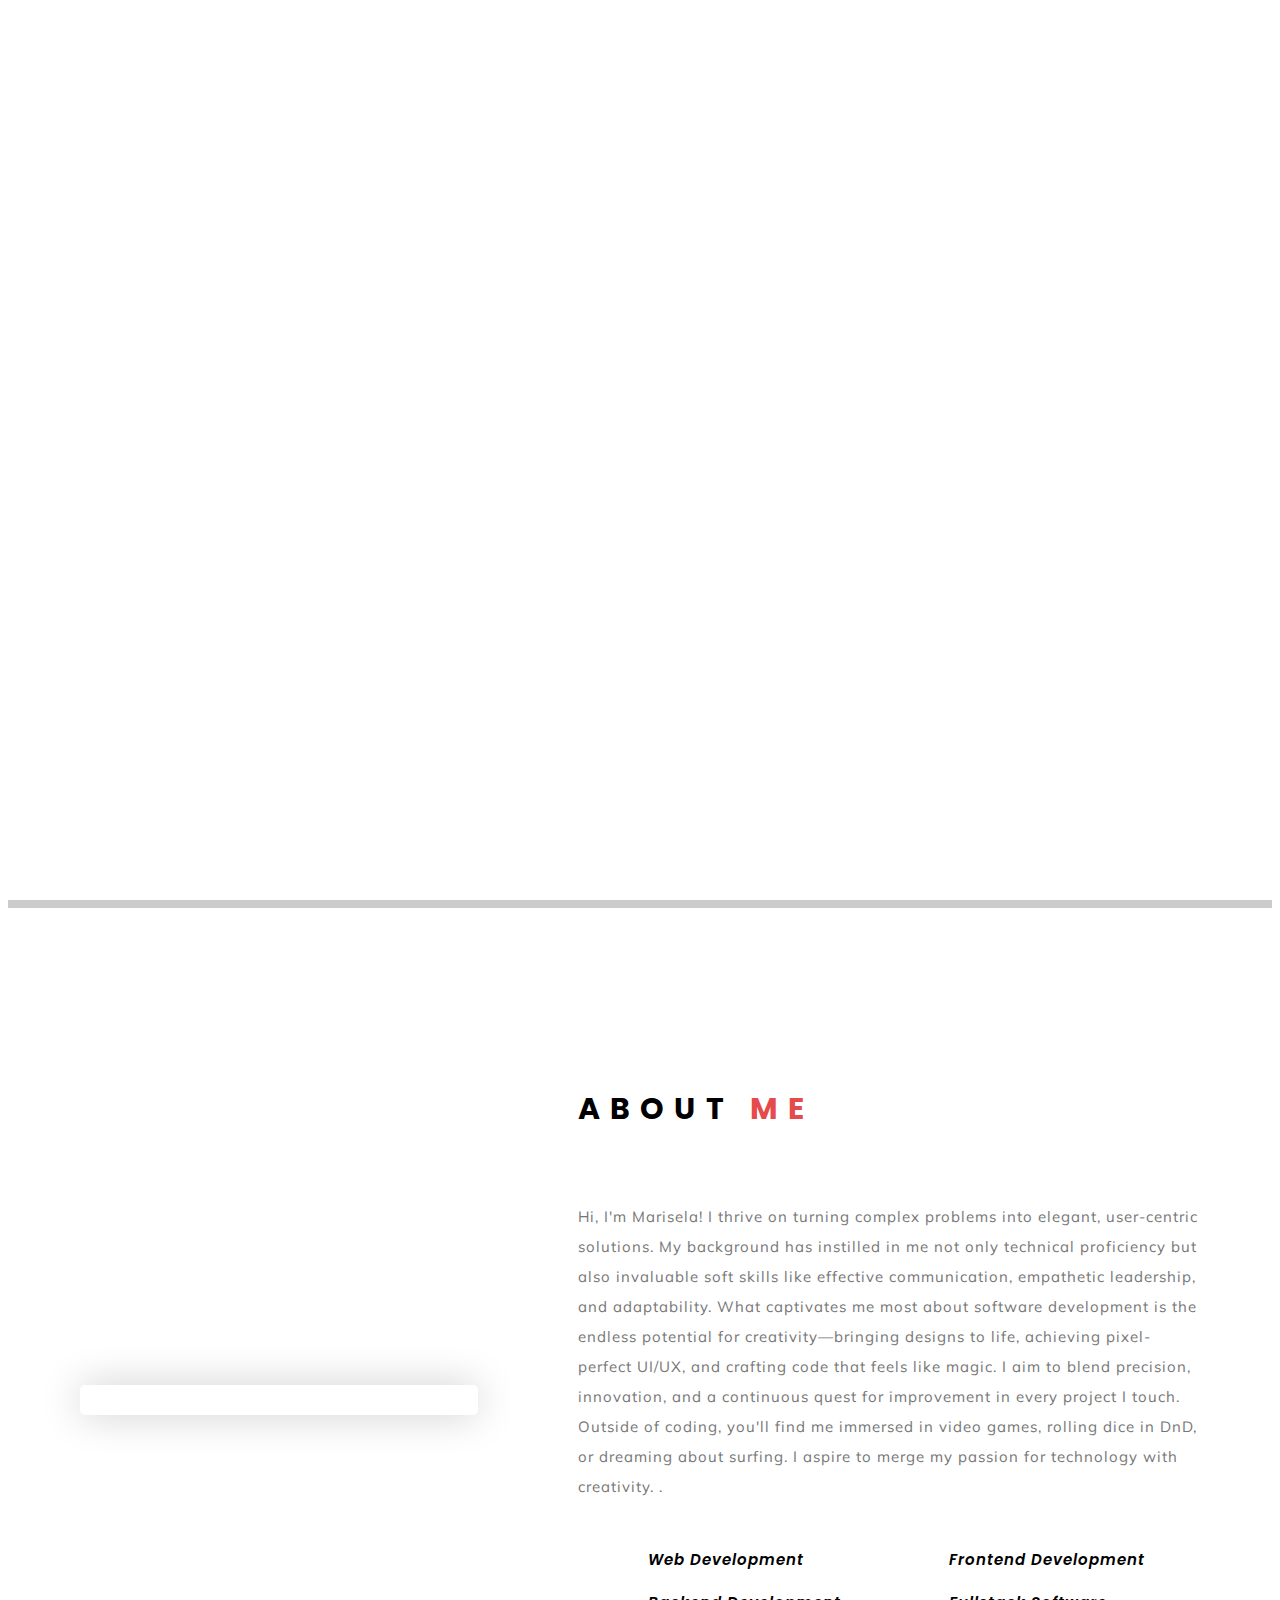
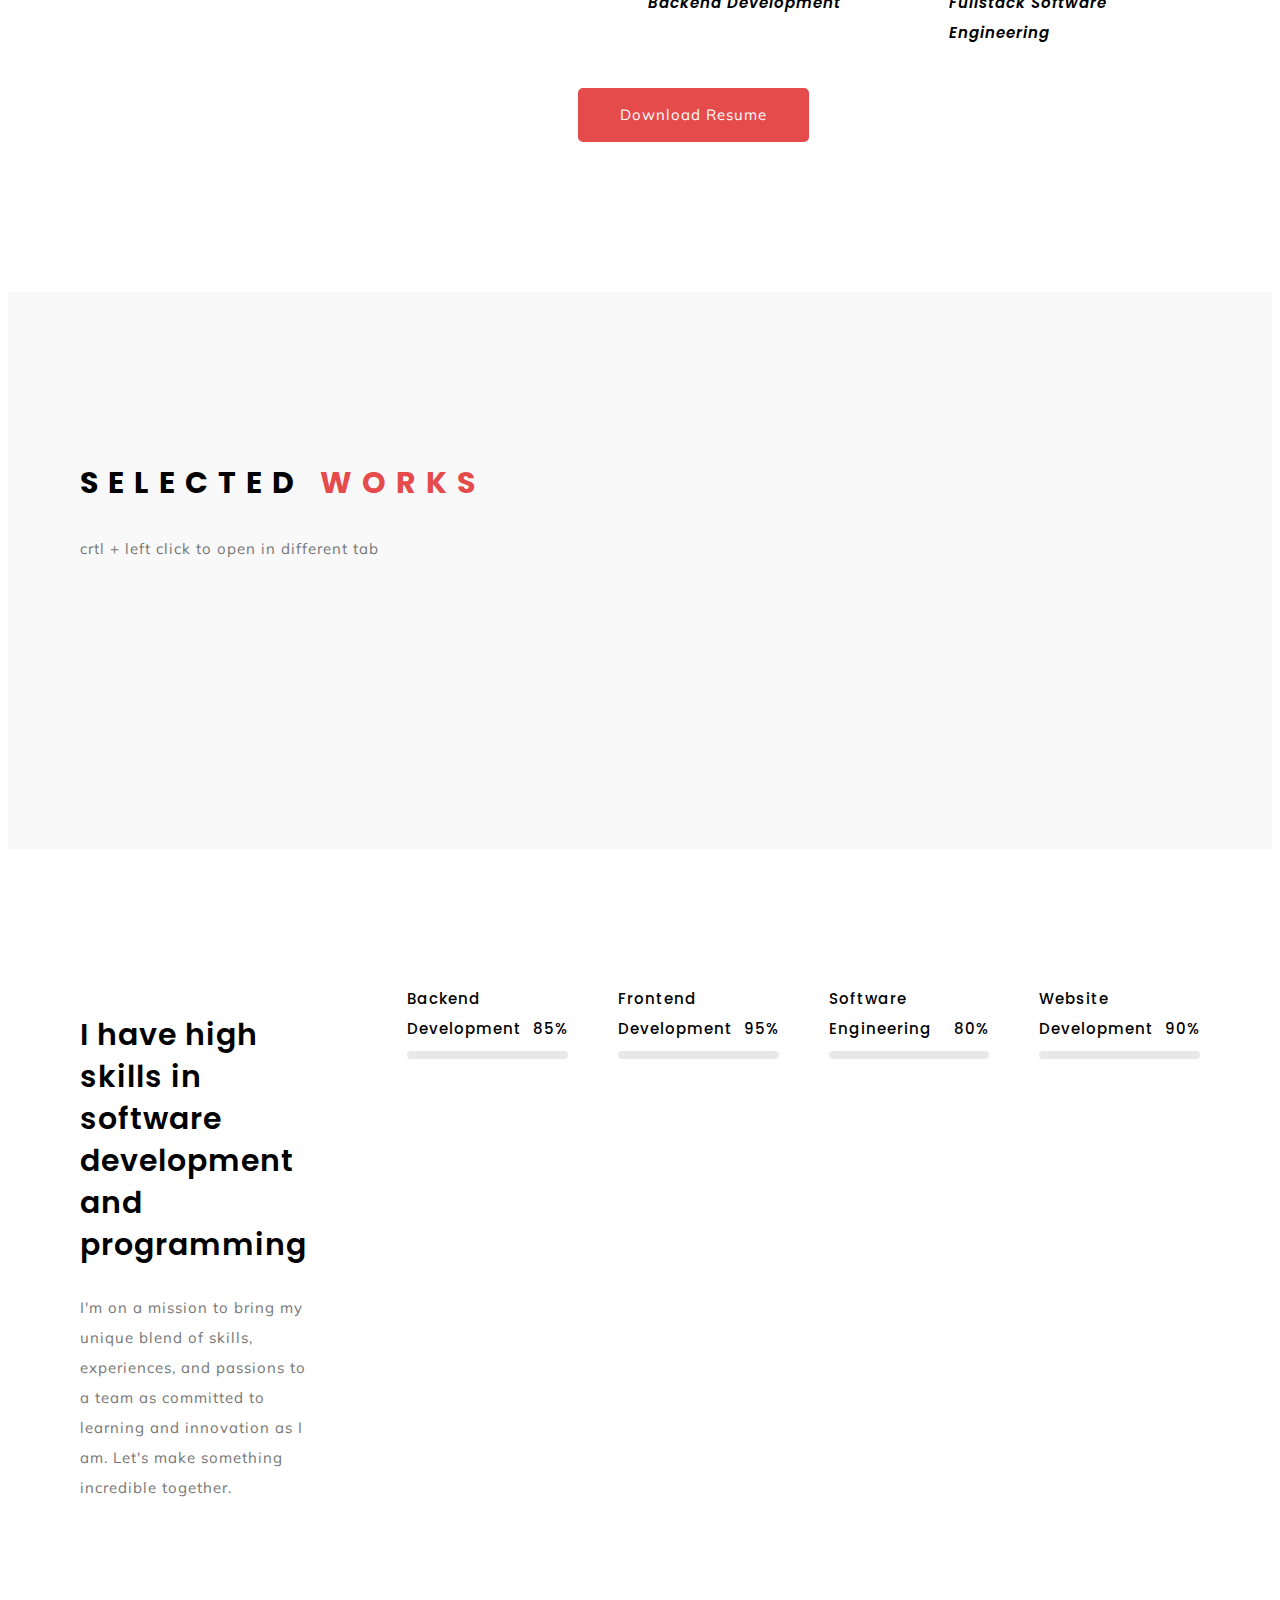
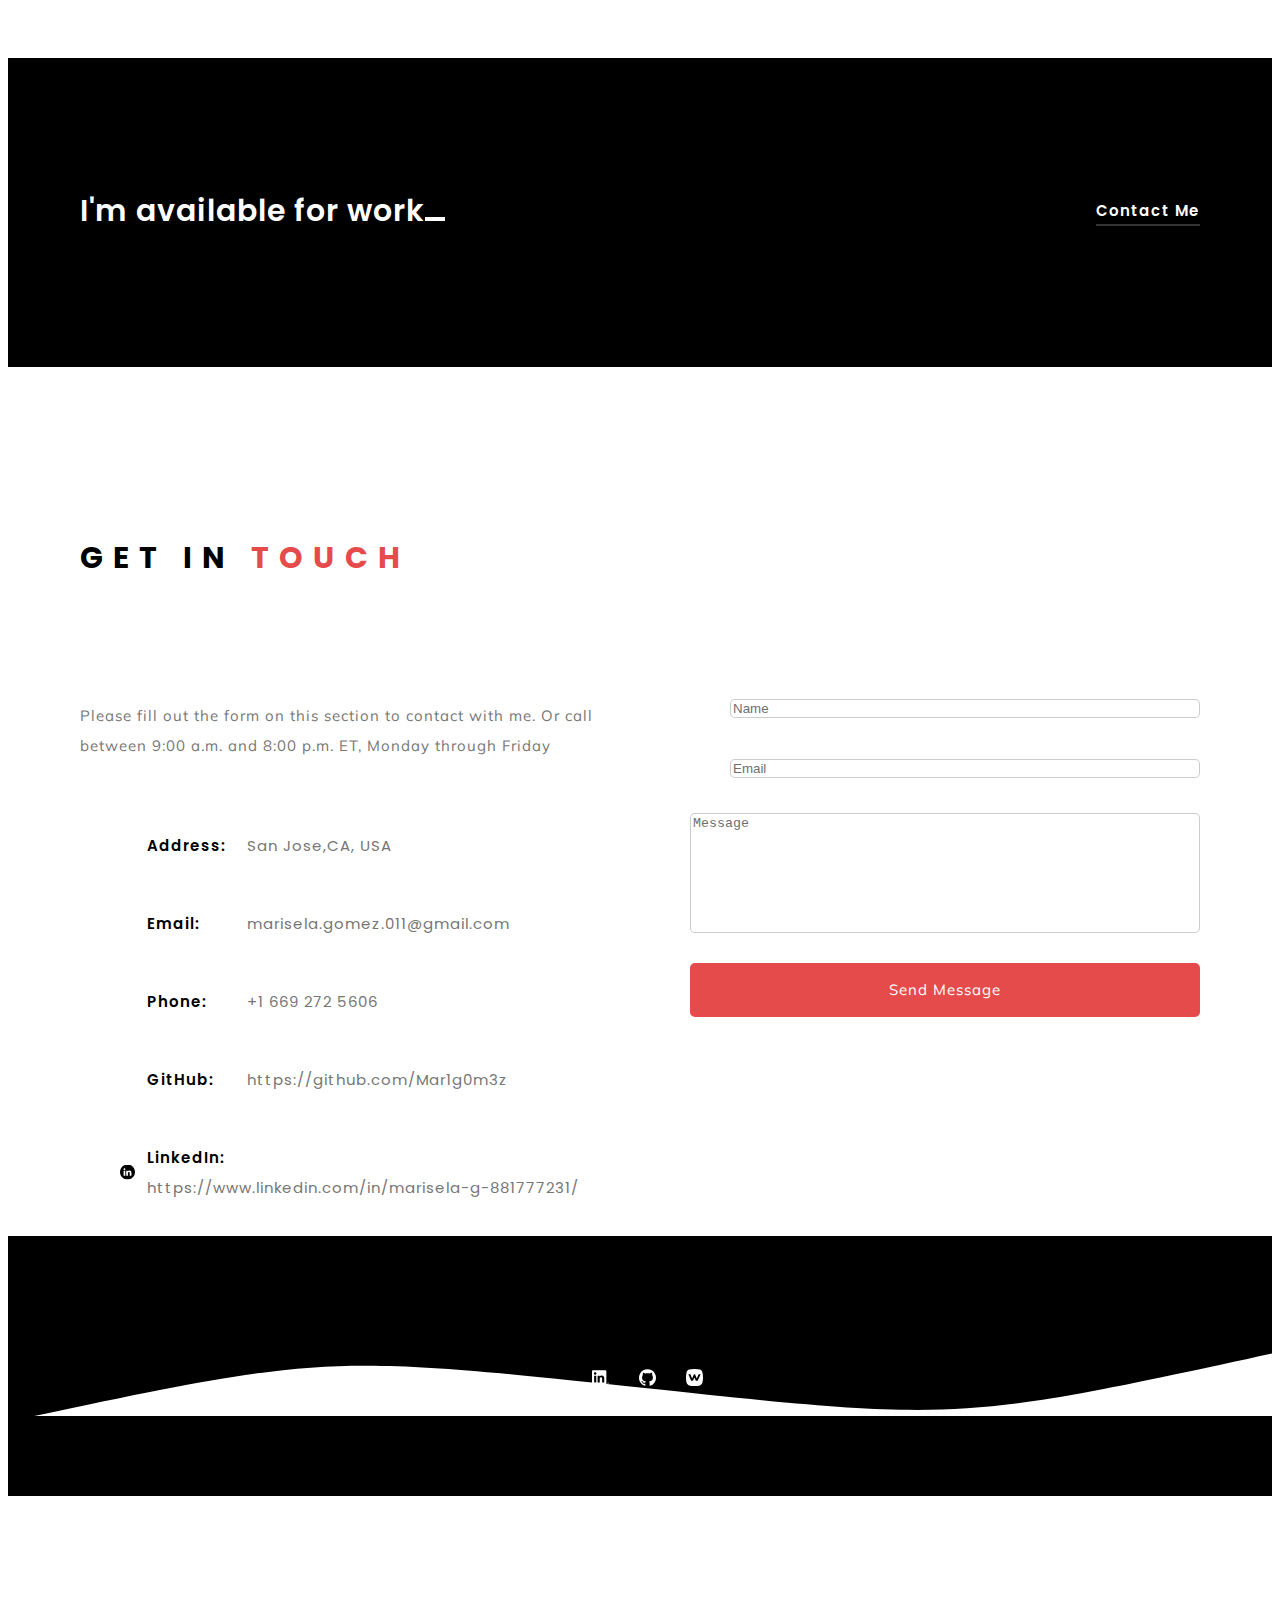
==== commit e392c1bf: "ui ux changes" ====
--- a/index.html
+++ b/index.html
@@ -36,23 +36,6 @@
 <body> <!-- FOR DARK MODE: Add class "dark" Example: <body class="dark"> -->
 
 	<!-- PRELOADER -->
-	<script>
-		document.getElementById('contact_form').onsubmit = function (e) {
-			// Prevent default form submission
-			e.preventDefault();
-
-			// Store form data
-			const formData = {
-				name: document.getElementById('name').value,
-				email: document.getElementById('email').value,
-				message: document.getElementById('message').value,
-			};
-			localStorage.setItem('formData', JSON.stringify(formData));
-
-			// Redirect to the success page
-			window.location.href = '/success.html';
-		};
-	</script>
 	<div id="preloader">
 		<div class="loader_line"></div>
 	</div>
@@ -207,8 +190,23 @@
 								<h3>About <span>Me</span></h3>
 							</div>
 							<div class="text">
-								<p>Hello! I'm Marisela Gomez. I'm a web developer, and I'm very passionate and dedicated
-									to my work.</p>
+								<p>Hi, I'm Marisela!
+									I thrive on turning complex problems into elegant, user-centric solutions. My
+									background has instilled in me not only
+									technical proficiency but also invaluable soft skills like effective communication,
+									empathetic leadership, and
+									adaptability.
+									What captivates me most about software development is the endless potential for
+									creativity—bringing designs to life,
+									achieving pixel-perfect UI/UX, and crafting code that feels like magic. I aim to
+									blend precision, innovation, and a
+									continuous quest for improvement in every project I touch.
+									Outside of coding, you'll find me immersed in video games, rolling dice in DnD, or
+									dreaming about surfing. I aspire
+									to merge my passion for technology with creativity.
+
+
+									.</p>
 							</div>
 							<div class="list">
 								<ul>
@@ -224,6 +222,18 @@
 											<span>Frontend Development</span>
 										</div>
 									</li>
+									<li>
+										<div class="list_inner">
+											<img class="svg" src="img/svg/checked.svg" alt="" />
+											<span>Backend Development</span>
+										</div>
+									</li>
+									<li>
+										<div class="list_inner">
+											<img class="svg" src="img/svg/checked.svg" alt="" />
+											<span>Fullstack Software Engineering</span>
+										</div>
+									</li>
 
 								</ul>
 							</div>
@@ -243,6 +253,7 @@
 				<div class="container">
 					<div class="grax_tm_title_holder">
 						<h3>Selected <span>Works</span></h3>
+						<p>crtl + left click to open in different tab</p>
 					</div>
 					<div class="portfolio_list">
 						<ul class="gallery_zoom my_waypoint">
@@ -250,46 +261,48 @@
 								<div class="list_inner">
 									<div class="image">
 										<img src="img/placeholders/1-1.jpg" alt="" />
-										<div class="main" data-img-url="img/portfolio/1.jpg"></div>
+										<div class="main" data-img-url="img/portfolio/1.png"></div>
 									</div>
 									<div class="overlay"></div>
 									<div class="details">
-										<span>Video</span>
-										<h3>Sweet Fruit</h3>
+										<span>Web Development</span>
+										<h3>IndieRoll</h3>
 									</div>
 									<a class="grax_tm_full_link popup-youtube"
-										href="https://www.youtube.com/watch?v=ICr_bOuM9Zo"></a>
+										href="https://indie-roll-project.onrender.com/"></a>
 								</div>
 							</li>
 							<li class="wow fadeInLeft" data-wow-duration="1.5s" data-wow-delay=".2s">
 								<div class="list_inner">
 									<div class="image">
 										<img src="img/placeholders/1-1.jpg" alt="" />
-										<div class="main" data-img-url="img/portfolio/2.jpg"></div>
+										<div class="main" data-img-url="img/portfolio/2.png"></div>
 									</div>
 									<div class="overlay"></div>
 									<div class="details">
-										<span>Branding</span>
-										<h3>Good Present</h3>
-									</div>
-									<a class="grax_tm_full_link zoom" href="img/portfolio/2.jpg"></a>
+										<span>Web Development</span>
+										<h3>Glitch</h3>
+									</div>
+									<a class="grax_tm_full_link popup-youtube"
+										href="https://glitch-3989.onrender.com/"></a>
 								</div>
 							</li>
 							<li class="wow fadeInLeft" data-wow-duration="1.5s" data-wow-delay=".4s">
 								<div class="list_inner">
 									<div class="image">
 										<img src="img/placeholders/1-1.jpg" alt="" />
-										<div class="main" data-img-url="img/portfolio/3.jpg"></div>
+										<div class="main" data-img-url="img/portfolio/3.png"></div>
 									</div>
 									<div class="overlay"></div>
 									<div class="details">
-										<span>Design</span>
-										<h3>Ice Cream</h3>
-									</div>
-									<a class="grax_tm_full_link zoom" href="img/portfolio/3.jpg"></a>
+										<span>Web Development</span>
+										<h3>Levelup Lodging</h3>
+									</div>
+									<a class="grax_tm_full_link popup-youtube"
+										href="https://authenticate-me-airbnb.onrender.com/"></a>
 								</div>
 							</li>
-							<li class="wow fadeInLeft" data-wow-duration="1.5s">
+							<!-- <li class="wow fadeInLeft" data-wow-duration="1.5s">
 								<div class="list_inner">
 									<div class="image">
 										<img src="img/placeholders/1-1.jpg" alt="" />
@@ -330,7 +343,7 @@
 										<h3>Delicious Cherry</h3>
 									</div>
 									<a class="grax_tm_full_link zoom" href="img/portfolio/7.jpg"></a>
-								</div>
+								</div> -->
 							</li>
 						</ul>
 					</div>
@@ -344,14 +357,59 @@
 			<div class="container">
 				<div class="part_inner">
 					<div class="left wow fadeInLeft" data-wow-duration="1.5s">
-						<h3>I have high skills in developing and programming</h3>
-						<p>I was doing everything in my power to provide me with all the experiences to provide
-							cost-effective and high quality products to satisfy my customers all over the world</p>
+						<h3>I have high skills in software development and programming</h3>
+						<p> I'm on a mission to bring my unique blend of skills, experiences, and passions to a team as
+							committed to learning and
+							innovation as I am. Let's make something incredible together.</p>
+					</div>
+
+					<div class="right wow fadeInLeft" data-wow-duration="1.5s" data-wow-delay=".2s">
+						<div class="kioto_progress">
+							<div class="progress_inner" data-value="85">
+								<span><span class="label">Backend Development</span><span
+										class="number">85%</span></span>
+								<div class="background">
+									<div class="bar">
+										<div class="bar_in"></div>
+									</div>
+								</div>
+							</div>
+
+						</div>
 					</div>
 					<div class="right wow fadeInLeft" data-wow-duration="1.5s" data-wow-delay=".2s">
 						<div class="kioto_progress">
 							<div class="progress_inner" data-value="95">
-								<span><span class="label">Web Development</span><span class="number">95%</span></span>
+								<span><span class="label">Frontend Development</span><span
+										class="number">95%</span></span>
+								<div class="background">
+									<div class="bar">
+										<div class="bar_in"></div>
+									</div>
+								</div>
+							</div>
+
+						</div>
+					</div>
+					<div class="right wow fadeInLeft" data-wow-duration="1.5s" data-wow-delay=".2s">
+						<div class="kioto_progress">
+							<div class="progress_inner" data-value="80">
+								<span><span class="label">Software Engineering</span><span
+										class="number">80%</span></span>
+								<div class="background">
+									<div class="bar">
+										<div class="bar_in"></div>
+									</div>
+								</div>
+							</div>
+
+						</div>
+					</div>
+					<div class="right wow fadeInLeft" data-wow-duration="1.5s" data-wow-delay=".2s">
+						<div class="kioto_progress">
+							<div class="progress_inner" data-value="90">
+								<span><span class="label">Website Development</span><span
+										class="number">90%</span></span>
 								<div class="background">
 									<div class="bar">
 										<div class="bar_in"></div>
@@ -417,8 +475,8 @@
 								<li>
 									<div class="list_inner">
 										<img class="svg" src="img/svg/phone.svg" alt="" />
-										<p><span class="first">Phone:</span><span class="second"><a href="#">+1 669 272
-													56 06</a></span></p>
+										<p><span class="first">Phone:</span><span class="second"><a
+													href="tel:+16692725606">+1 669 272 5606</a></span></p>
 									</div>
 								</li>
 								<li>
@@ -445,7 +503,7 @@
 					</div>
 					<div class="right wow fadeInLeft" data-wow-duration="1s" data-wow-delay=".2s">
 						<div class="fields">
-							<form method="POST" class="contact_form" id="contact_form">
+							<form method="POST" data-netlify="true" class="contact_form" id="contact_form">
 								<div class="returnmessage"
 									data-success="Your message has been received, We will contact you soon."></div>
 								<div class="empty_notice"><span>Please Fill Required Fields</span></div>
@@ -501,6 +559,9 @@
 								<li><a href="https://github.com/Mar1g0m3z" target="_blank"><img class="svg"
 											src="img/svg/social/github-white.svg" alt="" /></a>
 								</li>
+								<li><a href="https://wellfound.com/u/marisela-gomez" target="_blank"><img class="svg"
+											src="img/svg/letter-w.svg" alt="" /></a>
+								</li>
 
 								<!-- You can download another svg icons from here for free https://www.flaticon.com -->
 							</ul>
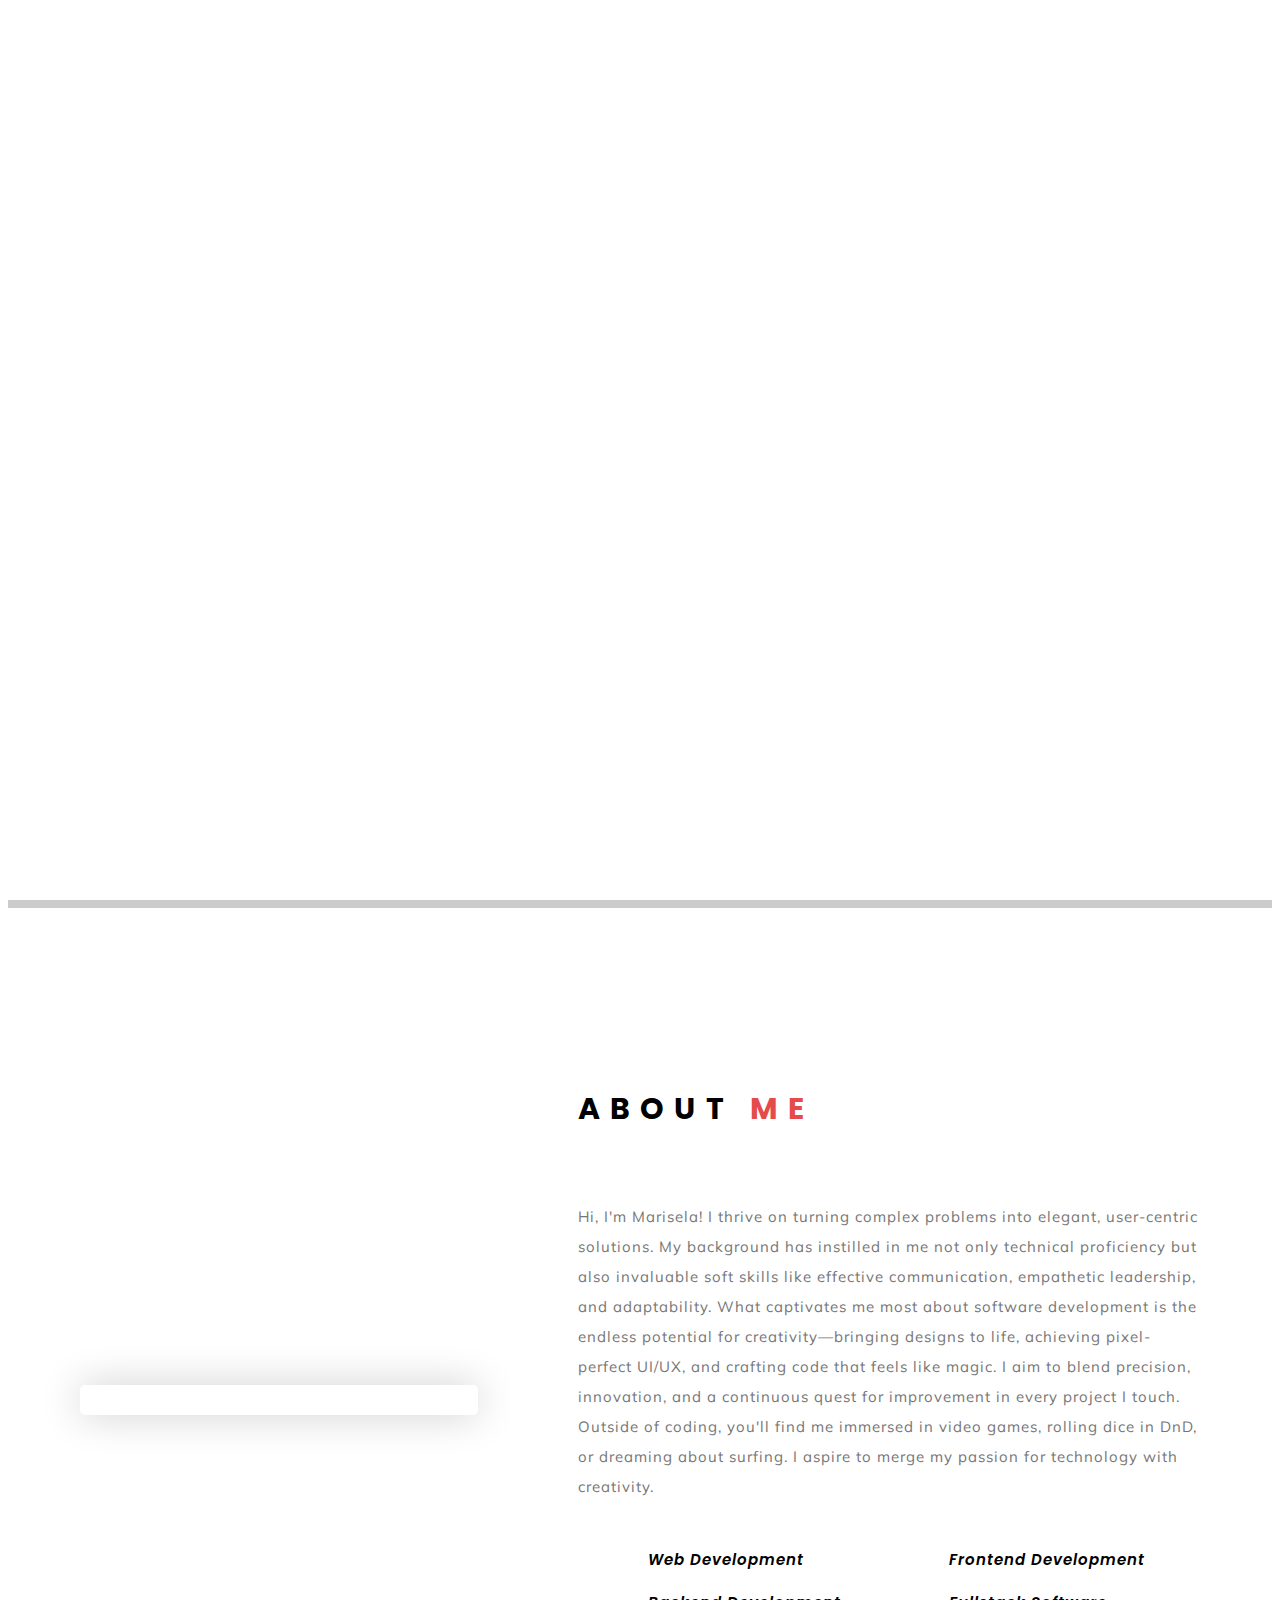
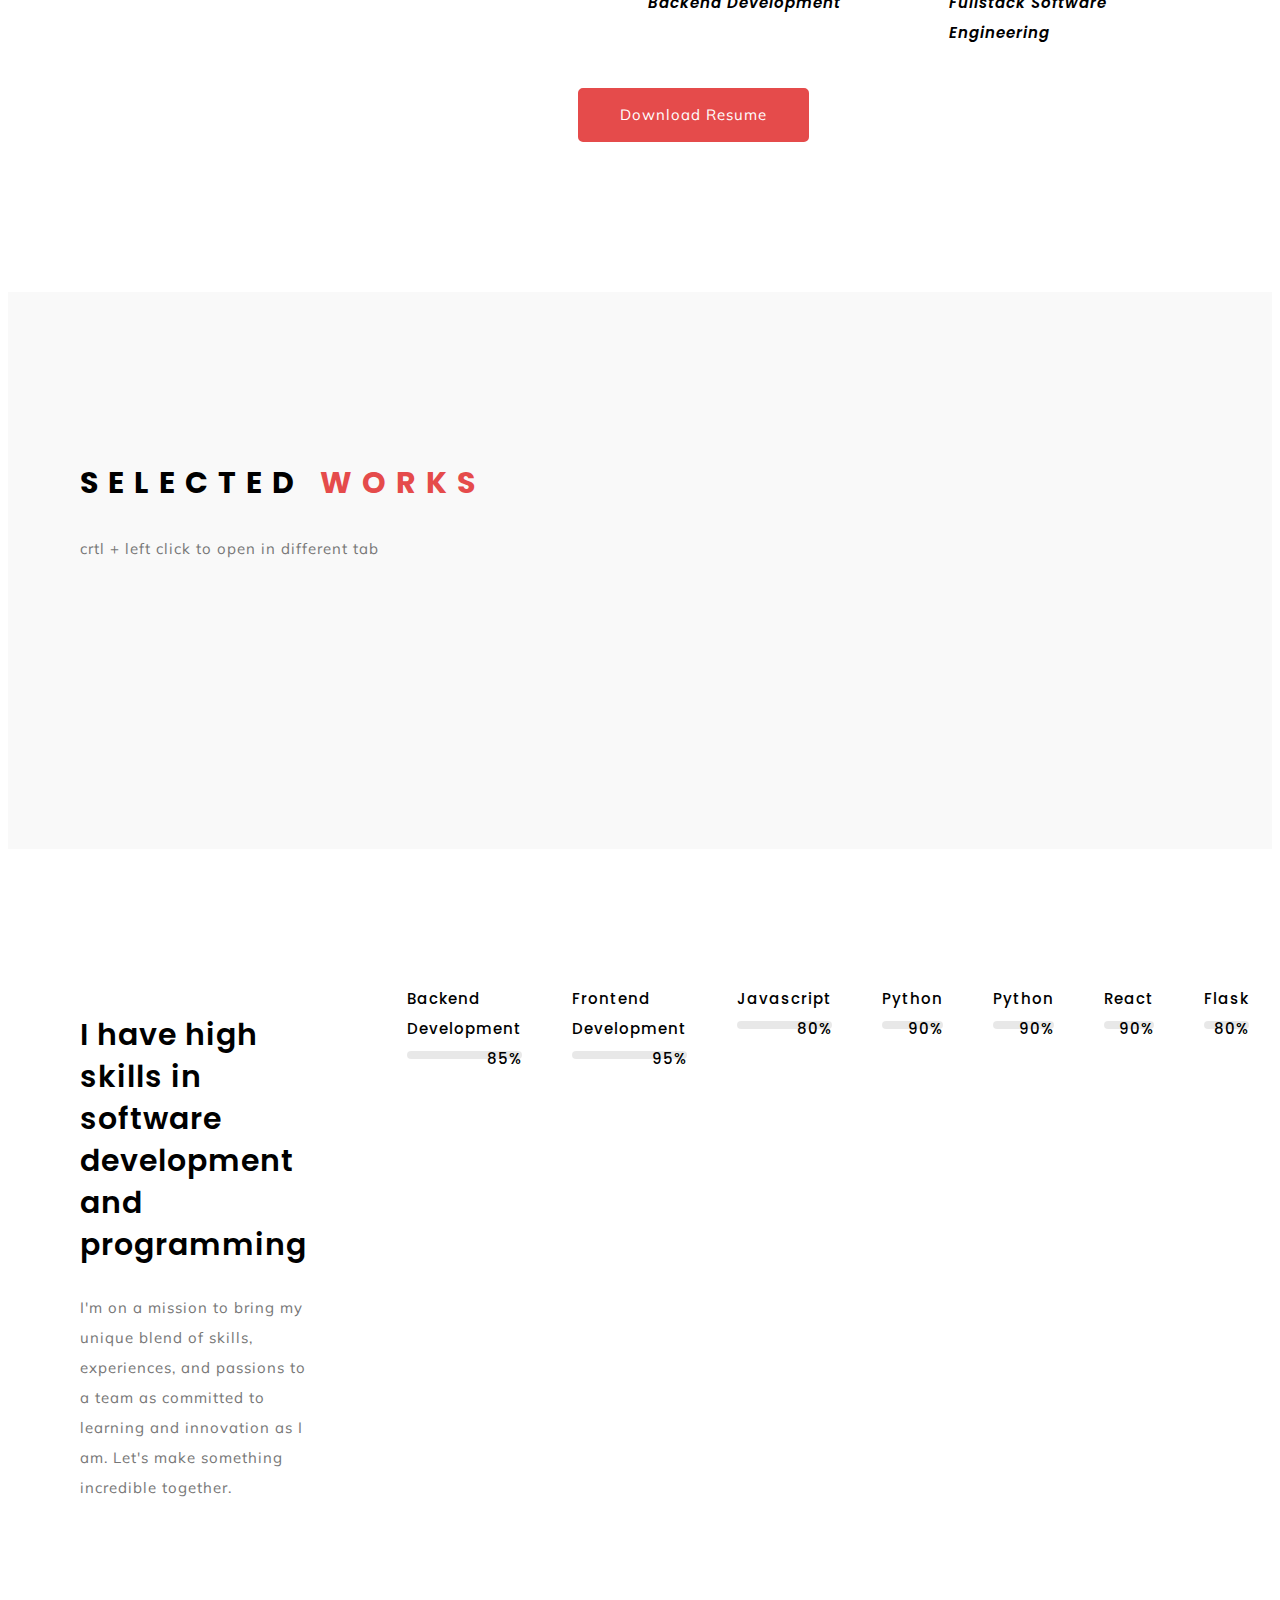
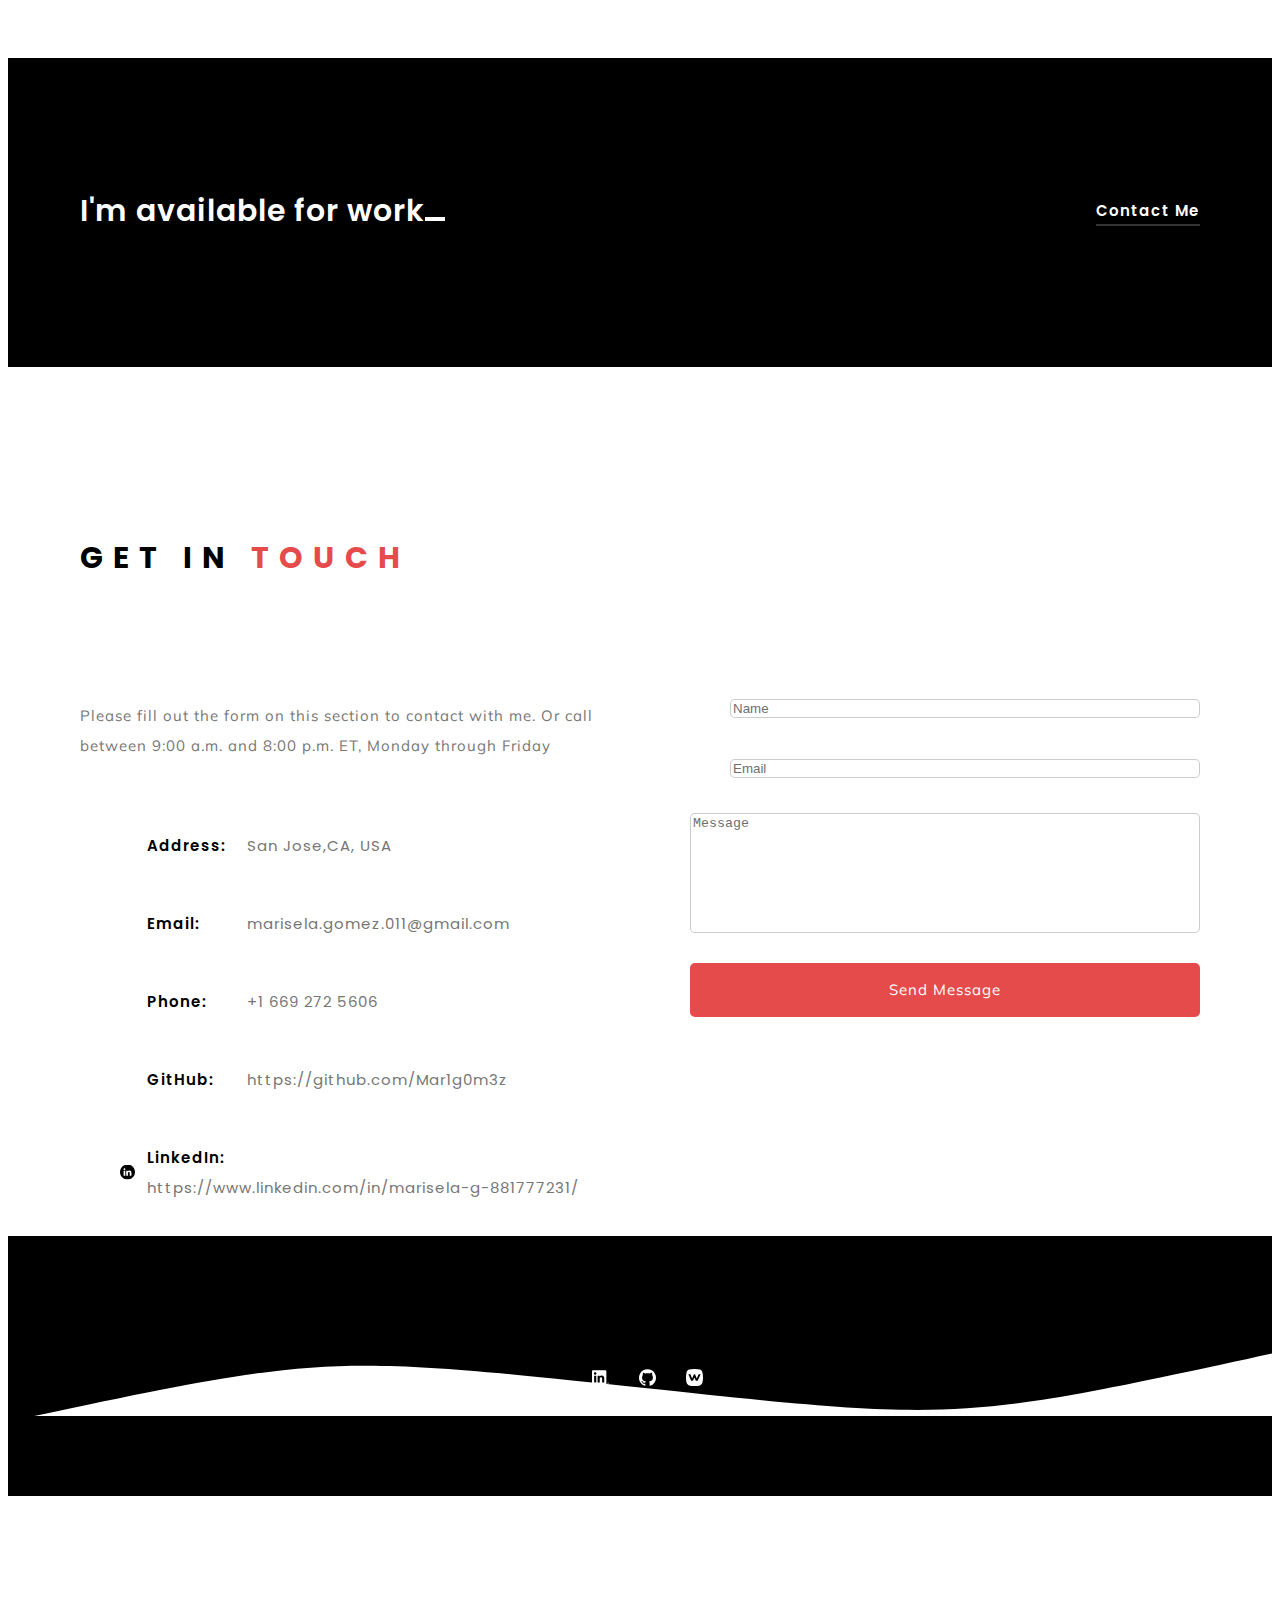
==== commit 835450a0: "added more langugages and frame works" ====
--- a/index.html
+++ b/index.html
@@ -206,7 +206,7 @@
 									to merge my passion for technology with creativity.
 
 
-									.</p>
+								</p>
 							</div>
 							<div class="list">
 								<ul>
@@ -394,8 +394,7 @@
 					<div class="right wow fadeInLeft" data-wow-duration="1.5s" data-wow-delay=".2s">
 						<div class="kioto_progress">
 							<div class="progress_inner" data-value="80">
-								<span><span class="label">Software Engineering</span><span
-										class="number">80%</span></span>
+								<span><span class="label">Javascript</span><span class="number">80%</span></span>
 								<div class="background">
 									<div class="bar">
 										<div class="bar_in"></div>
@@ -408,8 +407,46 @@
 					<div class="right wow fadeInLeft" data-wow-duration="1.5s" data-wow-delay=".2s">
 						<div class="kioto_progress">
 							<div class="progress_inner" data-value="90">
-								<span><span class="label">Website Development</span><span
-										class="number">90%</span></span>
+								<span><span class="label">Python</span><span class="number">90%</span></span>
+								<div class="background">
+									<div class="bar">
+										<div class="bar_in"></div>
+									</div>
+								</div>
+							</div>
+
+						</div>
+					</div>
+					<div class="right wow fadeInLeft" data-wow-duration="1.5s" data-wow-delay=".2s">
+						<div class="kioto_progress">
+							<div class="progress_inner" data-value="90">
+								<span><span class="label">Python</span><span class="number">90%</span></span>
+								<div class="background">
+									<div class="bar">
+										<div class="bar_in"></div>
+									</div>
+								</div>
+							</div>
+
+						</div>
+					</div>
+					<div class="right wow fadeInLeft" data-wow-duration="1.5s" data-wow-delay=".2s">
+						<div class="kioto_progress">
+							<div class="progress_inner" data-value="90">
+								<span><span class="label">React</span><span class="number">90%</span></span>
+								<div class="background">
+									<div class="bar">
+										<div class="bar_in"></div>
+									</div>
+								</div>
+							</div>
+
+						</div>
+					</div>
+					<div class="right wow fadeInLeft" data-wow-duration="1.5s" data-wow-delay=".2s">
+						<div class="kioto_progress">
+							<div class="progress_inner" data-value="80">
+								<span><span class="label">Flask</span><span class="number">80%</span></span>
 								<div class="background">
 									<div class="bar">
 										<div class="bar_in"></div>
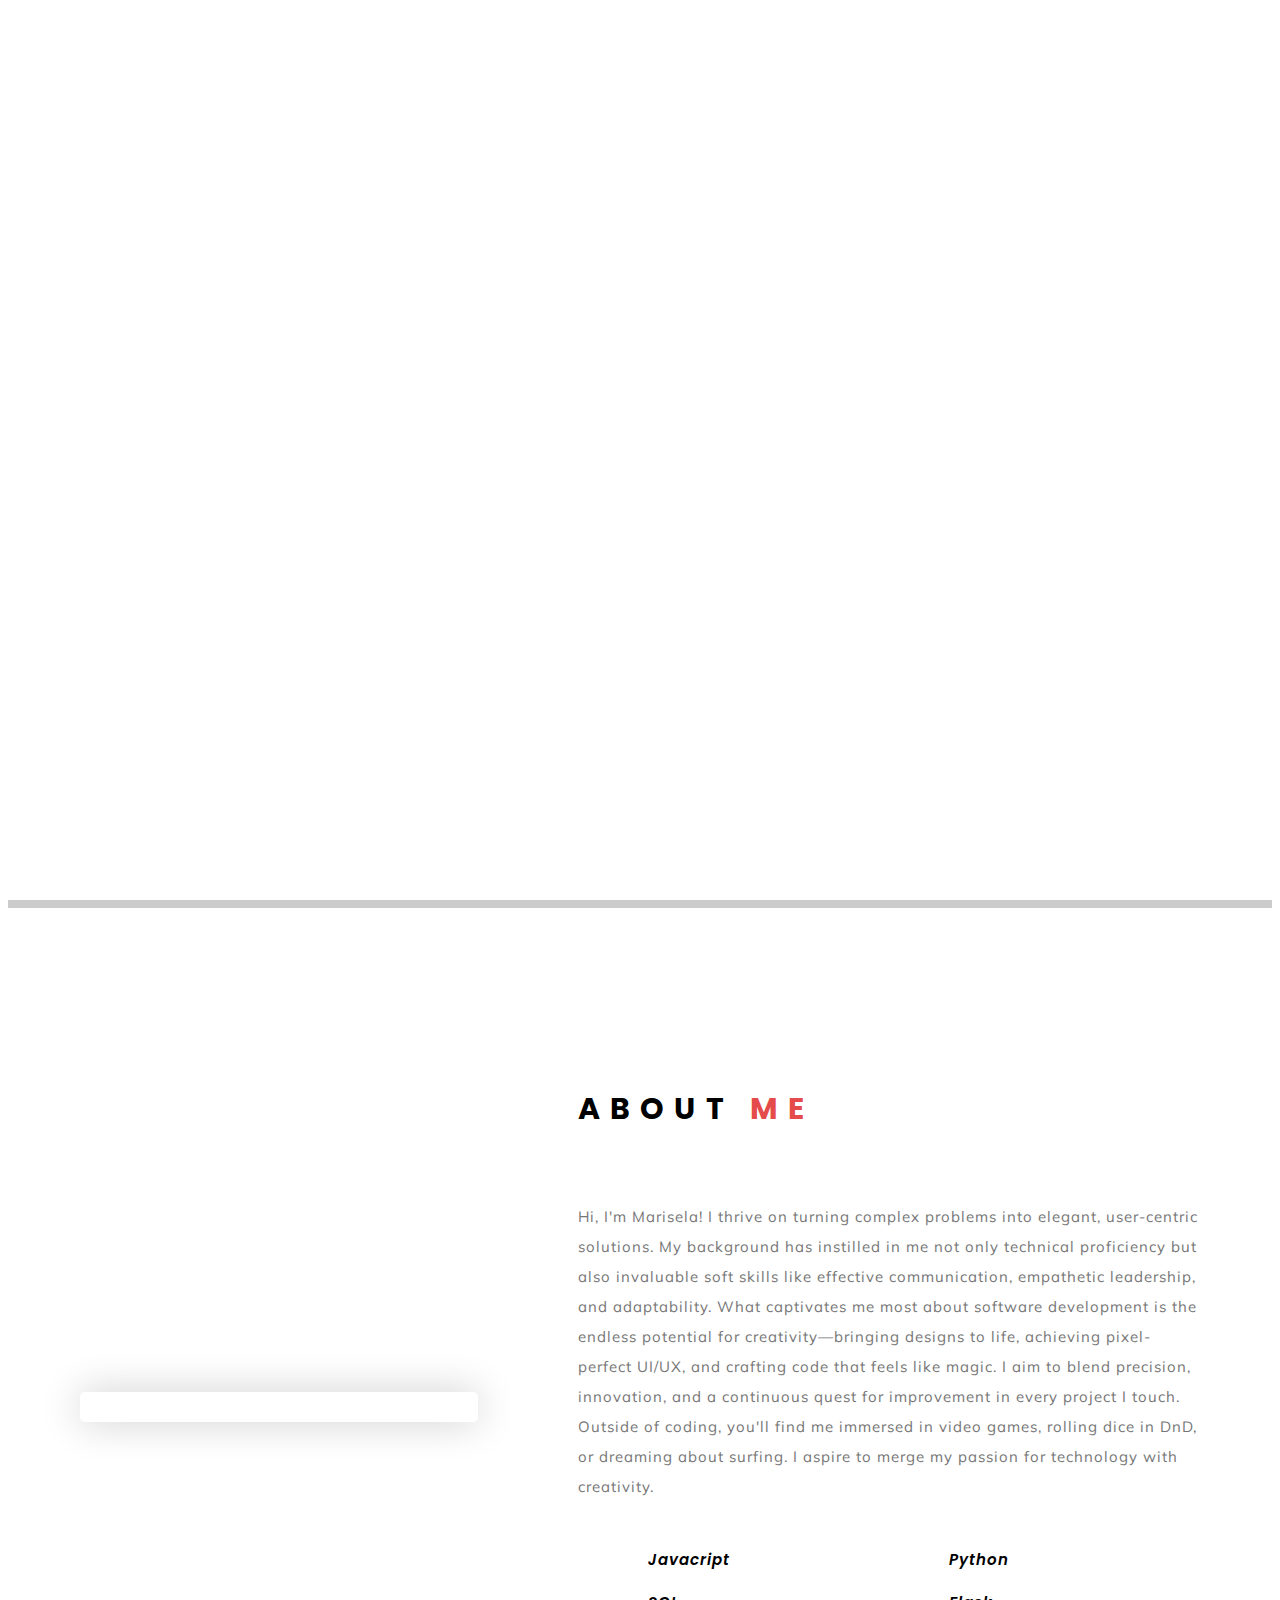
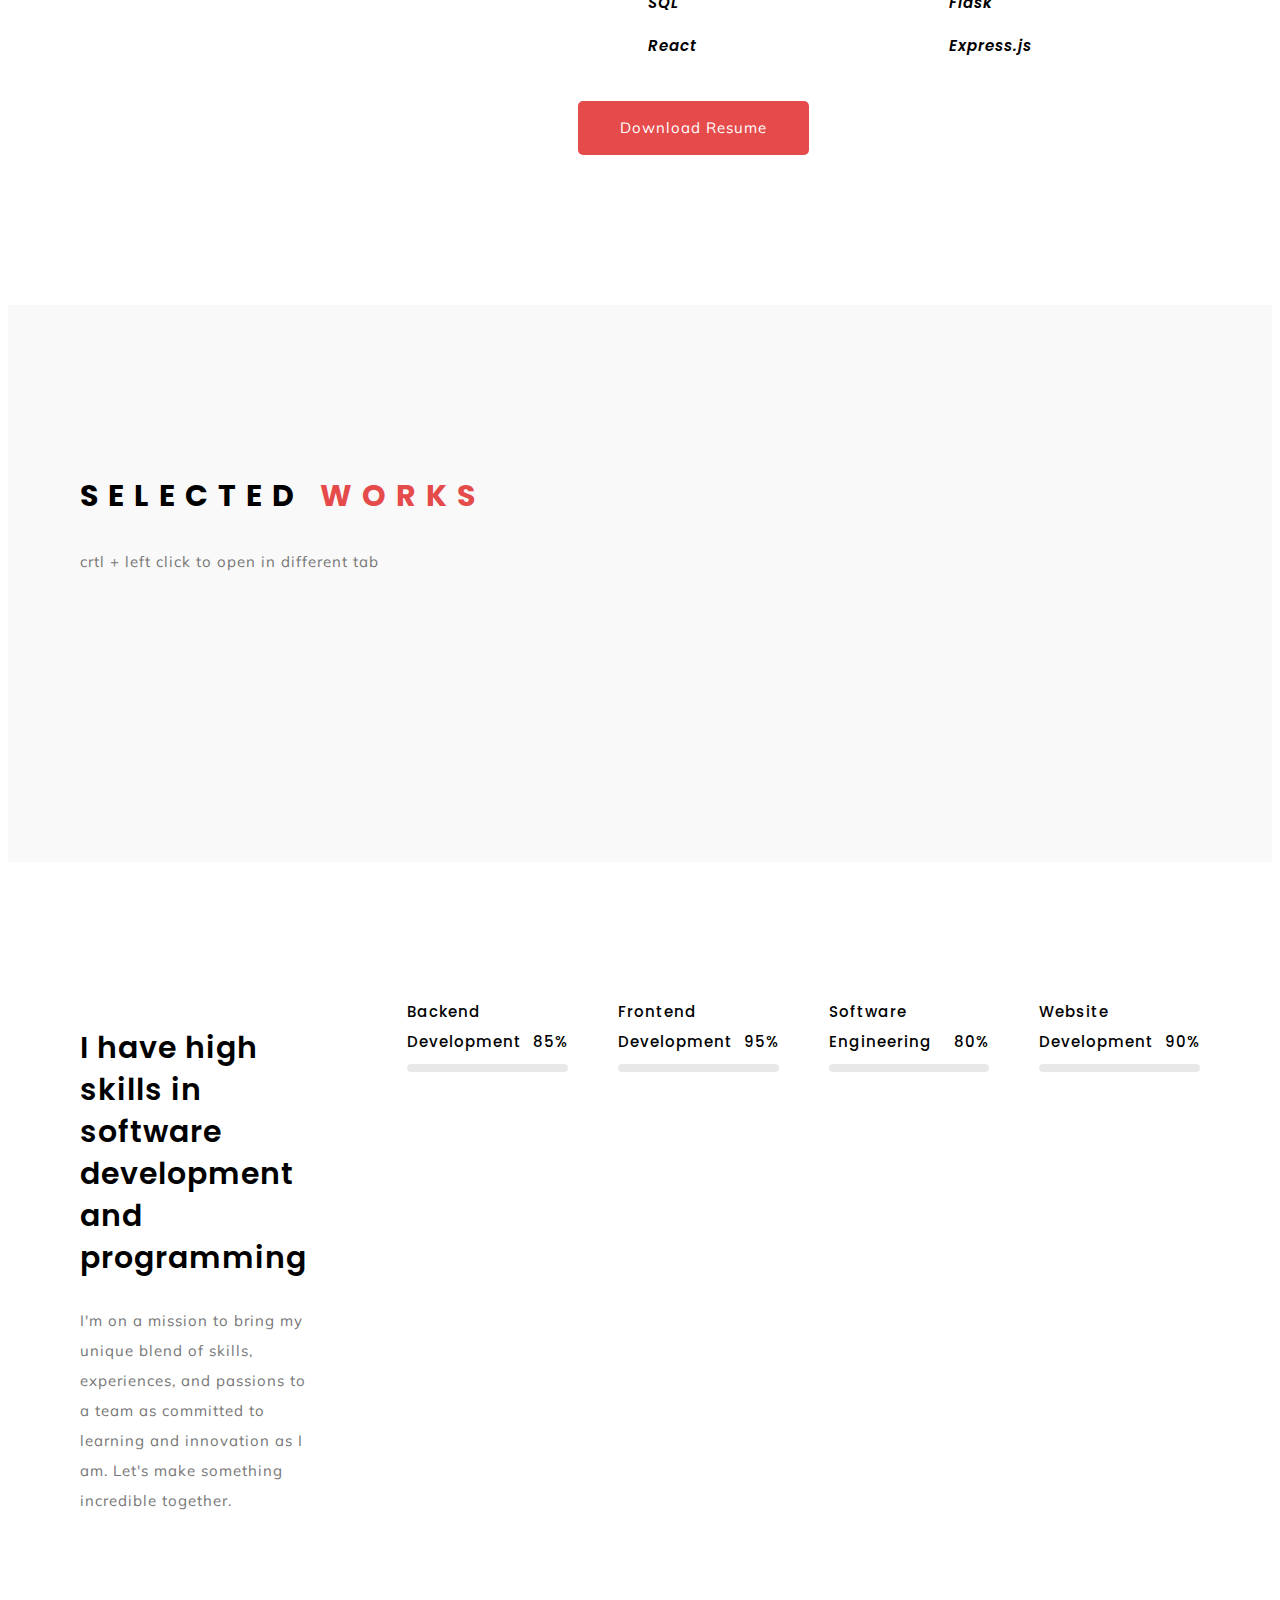
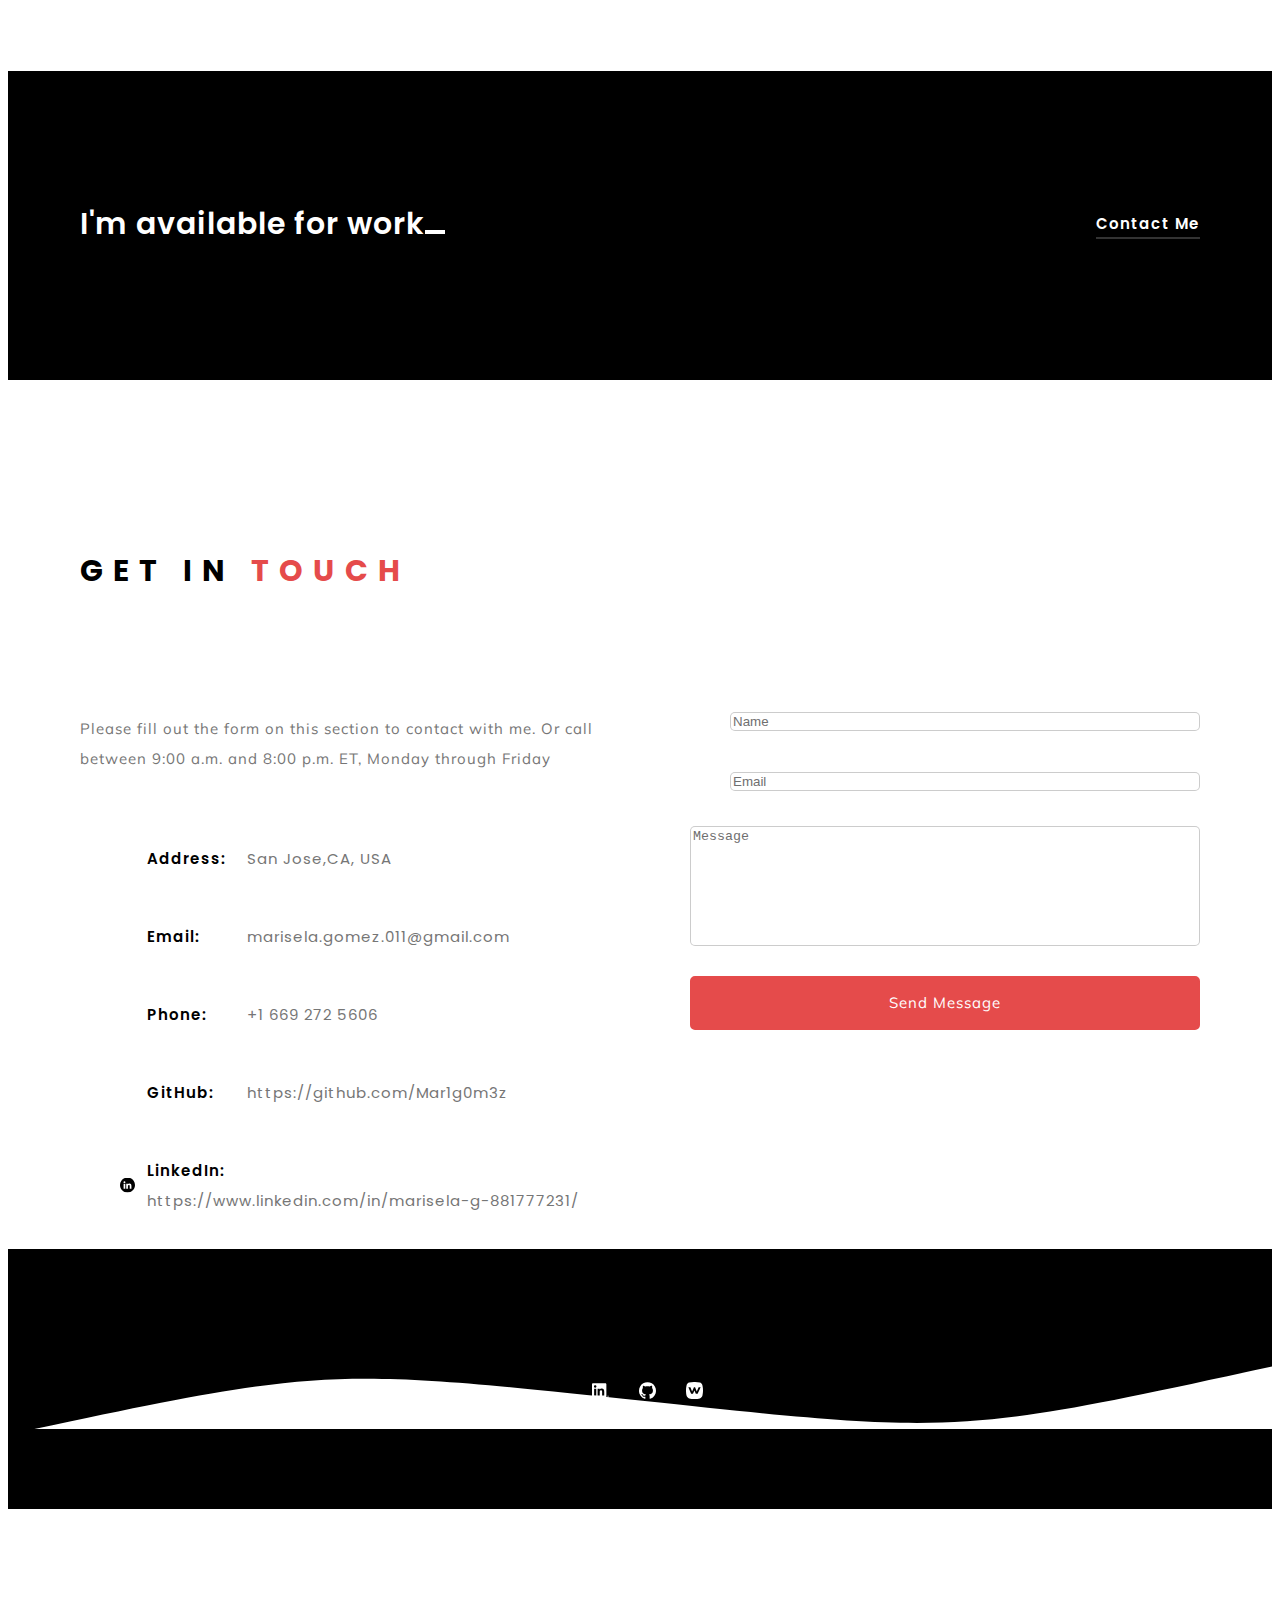
==== commit 2a8690a7: "fixed styling issues" ====
--- a/index.html
+++ b/index.html
@@ -213,25 +213,37 @@
 									<li>
 										<div class="list_inner">
 											<img class="svg" src="img/svg/checked.svg" alt="" />
-											<span>Web Development</span>
+											<span>Javacript</span>
 										</div>
 									</li>
 									<li>
 										<div class="list_inner">
 											<img class="svg" src="img/svg/checked.svg" alt="" />
-											<span>Frontend Development</span>
+											<span>Python</span>
 										</div>
 									</li>
 									<li>
 										<div class="list_inner">
 											<img class="svg" src="img/svg/checked.svg" alt="" />
-											<span>Backend Development</span>
+											<span>SQL</span>
 										</div>
 									</li>
 									<li>
 										<div class="list_inner">
 											<img class="svg" src="img/svg/checked.svg" alt="" />
-											<span>Fullstack Software Engineering</span>
+											<span>Flask</span>
+										</div>
+									</li>
+									<li>
+										<div class="list_inner">
+											<img class="svg" src="img/svg/checked.svg" alt="" />
+											<span>React</span>
+										</div>
+									</li>
+									<li>
+										<div class="list_inner">
+											<img class="svg" src="img/svg/checked.svg" alt="" />
+											<span>Express.js</span>
 										</div>
 									</li>
 
@@ -394,7 +406,8 @@
 					<div class="right wow fadeInLeft" data-wow-duration="1.5s" data-wow-delay=".2s">
 						<div class="kioto_progress">
 							<div class="progress_inner" data-value="80">
-								<span><span class="label">Javascript</span><span class="number">80%</span></span>
+								<span><span class="label">Software Engineering</span><span
+										class="number">80%</span></span>
 								<div class="background">
 									<div class="bar">
 										<div class="bar_in"></div>
@@ -407,46 +420,8 @@
 					<div class="right wow fadeInLeft" data-wow-duration="1.5s" data-wow-delay=".2s">
 						<div class="kioto_progress">
 							<div class="progress_inner" data-value="90">
-								<span><span class="label">Python</span><span class="number">90%</span></span>
-								<div class="background">
-									<div class="bar">
-										<div class="bar_in"></div>
-									</div>
-								</div>
-							</div>
-
-						</div>
-					</div>
-					<div class="right wow fadeInLeft" data-wow-duration="1.5s" data-wow-delay=".2s">
-						<div class="kioto_progress">
-							<div class="progress_inner" data-value="90">
-								<span><span class="label">Python</span><span class="number">90%</span></span>
-								<div class="background">
-									<div class="bar">
-										<div class="bar_in"></div>
-									</div>
-								</div>
-							</div>
-
-						</div>
-					</div>
-					<div class="right wow fadeInLeft" data-wow-duration="1.5s" data-wow-delay=".2s">
-						<div class="kioto_progress">
-							<div class="progress_inner" data-value="90">
-								<span><span class="label">React</span><span class="number">90%</span></span>
-								<div class="background">
-									<div class="bar">
-										<div class="bar_in"></div>
-									</div>
-								</div>
-							</div>
-
-						</div>
-					</div>
-					<div class="right wow fadeInLeft" data-wow-duration="1.5s" data-wow-delay=".2s">
-						<div class="kioto_progress">
-							<div class="progress_inner" data-value="80">
-								<span><span class="label">Flask</span><span class="number">80%</span></span>
+								<span><span class="label">Website Development</span><span
+										class="number">90%</span></span>
 								<div class="background">
 									<div class="bar">
 										<div class="bar_in"></div>
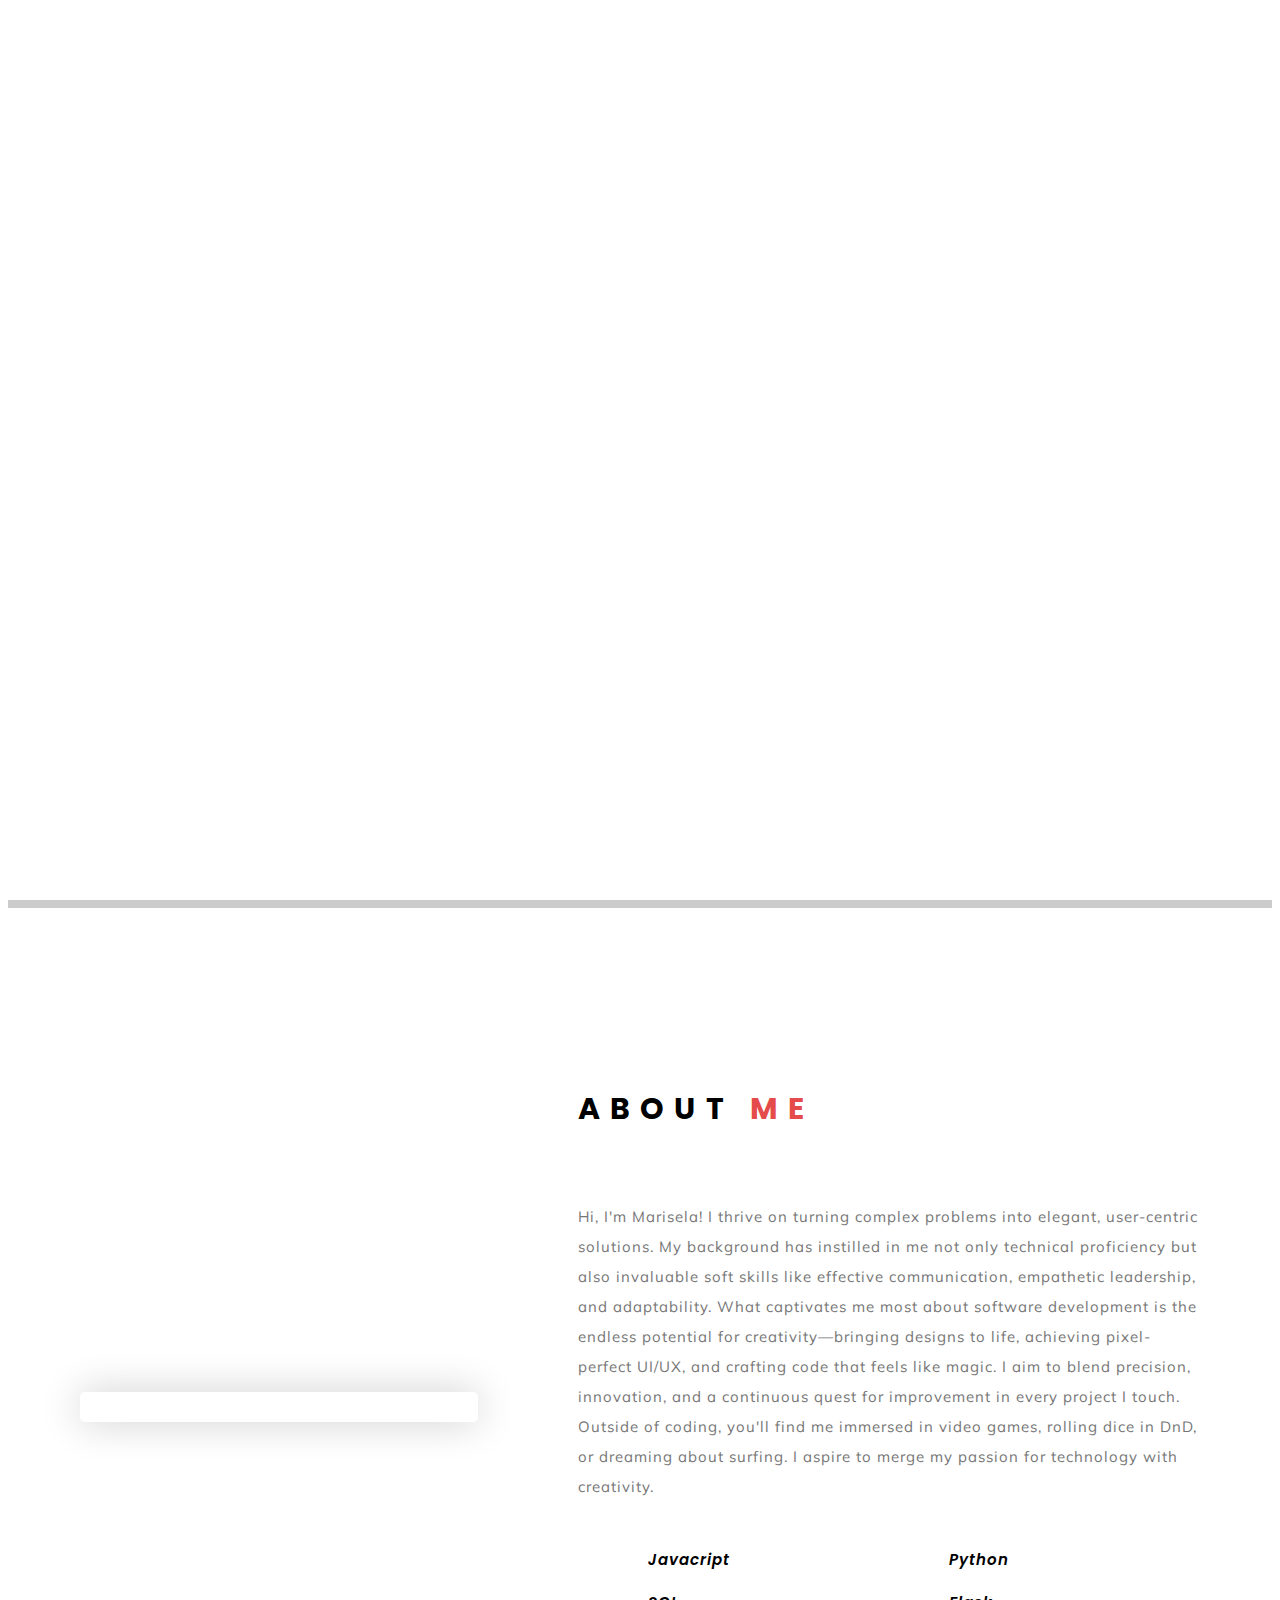
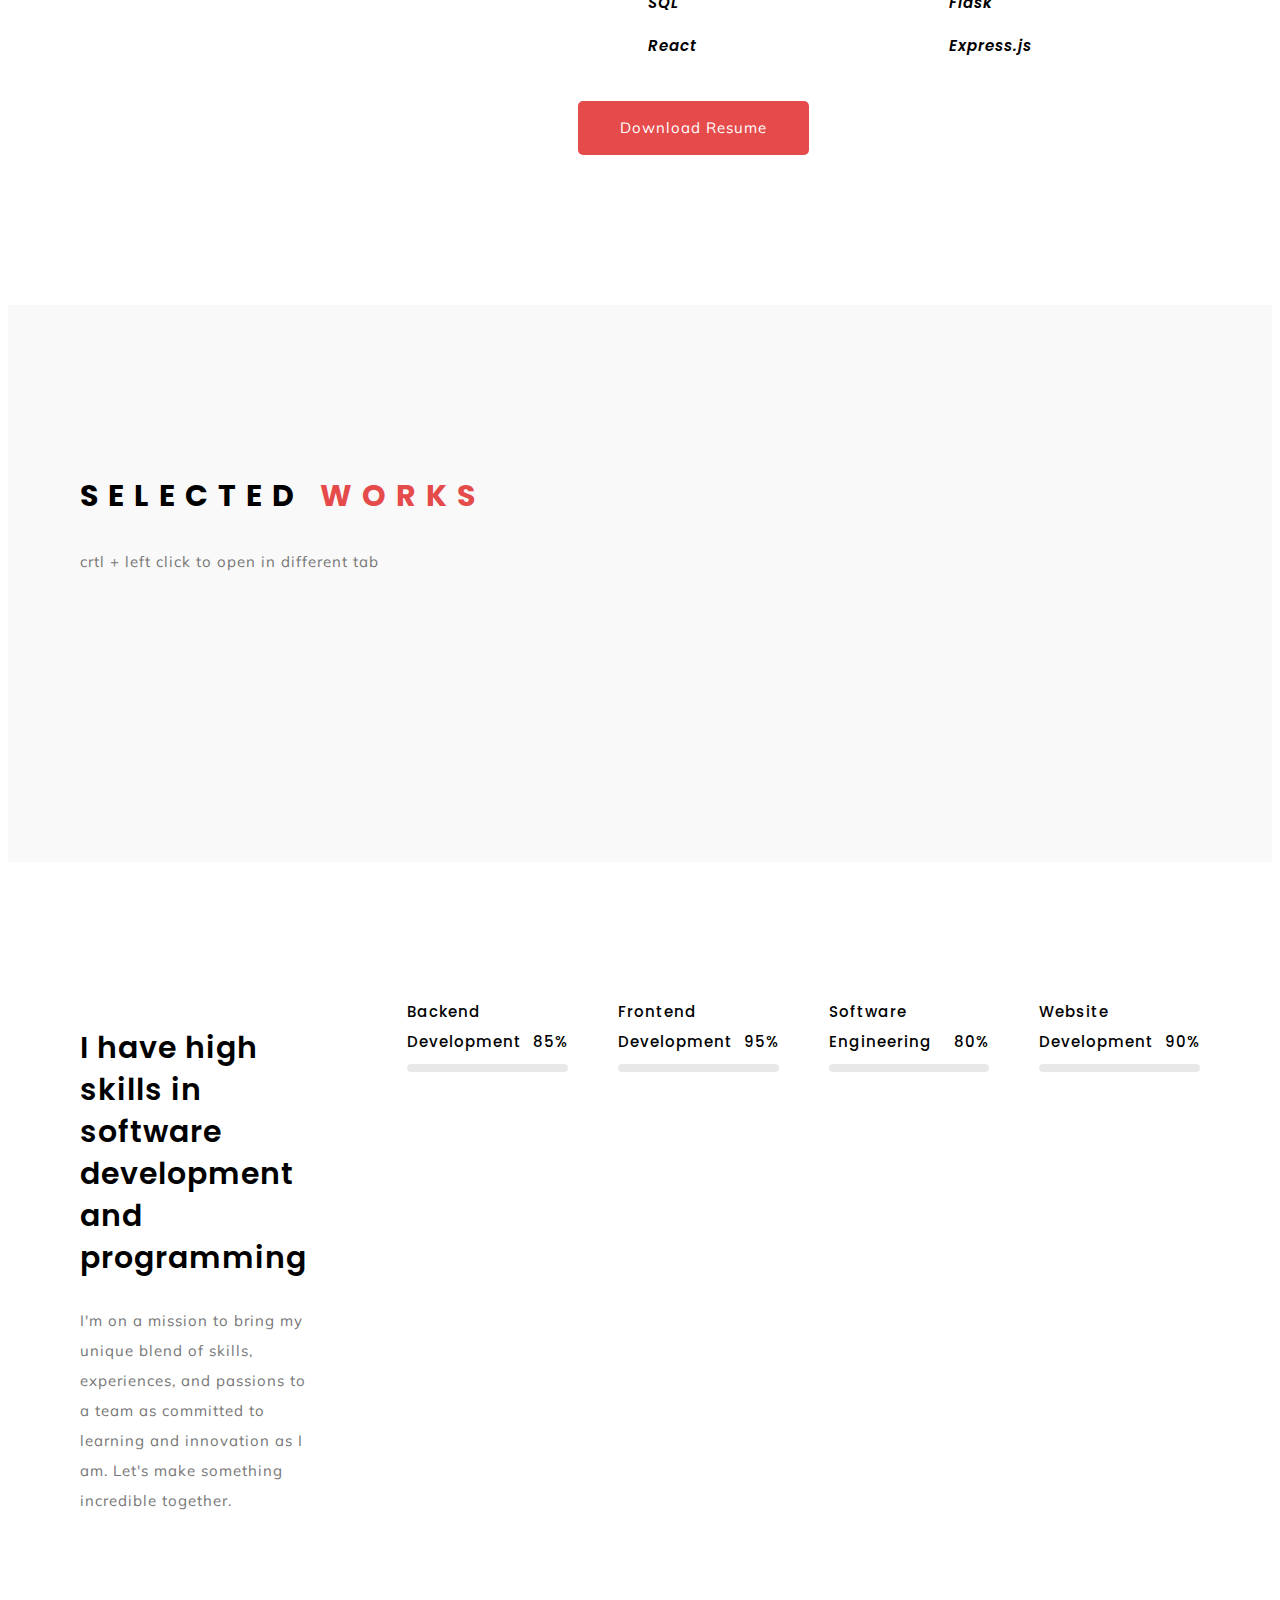
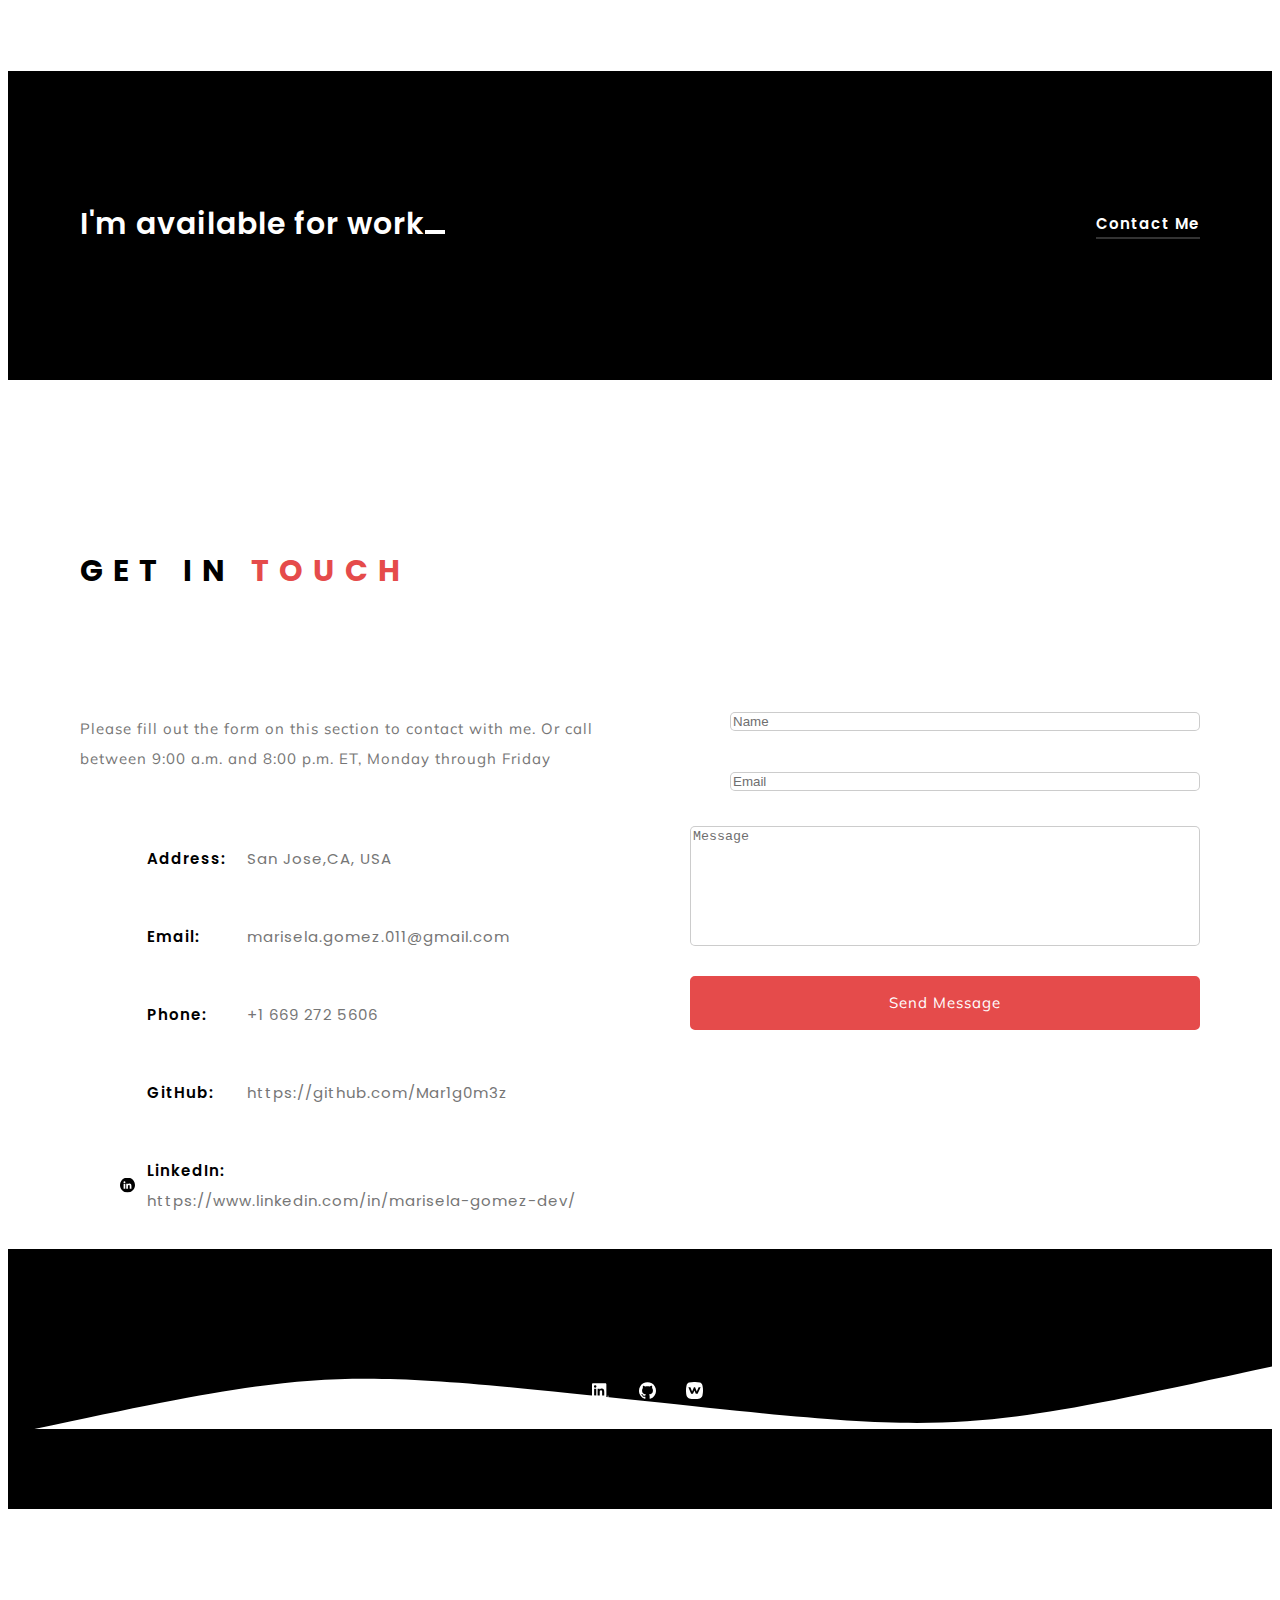
==== commit 3068d66e: "updated resume and linkedin" ====
--- a/index.html
+++ b/index.html
@@ -250,7 +250,7 @@
 								</ul>
 							</div>
 							<div class="grax_tm_button">
-								<a href="img/resume/resume.pdf" download>Download Resume</a>
+								<a href="img/resume/resume-2024.pdf" download>Download Resume</a>
 							</div>
 						</div>
 					</div>
@@ -504,8 +504,8 @@
 									<div class="list_inner">
 										<img class="svg" src="img/svg/social/linkedin.svg" alt="" />
 										<p><span class="first">LinkedIn:</span><span class="second"><a
-													href="https://www.linkedin.com/in/marisela-g-881777231"
-													target="_blank">https://www.linkedin.com/in/marisela-g-881777231/</a></span>
+													href="https://www.linkedin.com/in/marisela-gomez-dev/"
+													target="_blank">https://www.linkedin.com/in/marisela-gomez-dev/</a></span>
 										</p>
 									</div>
 								</li>
